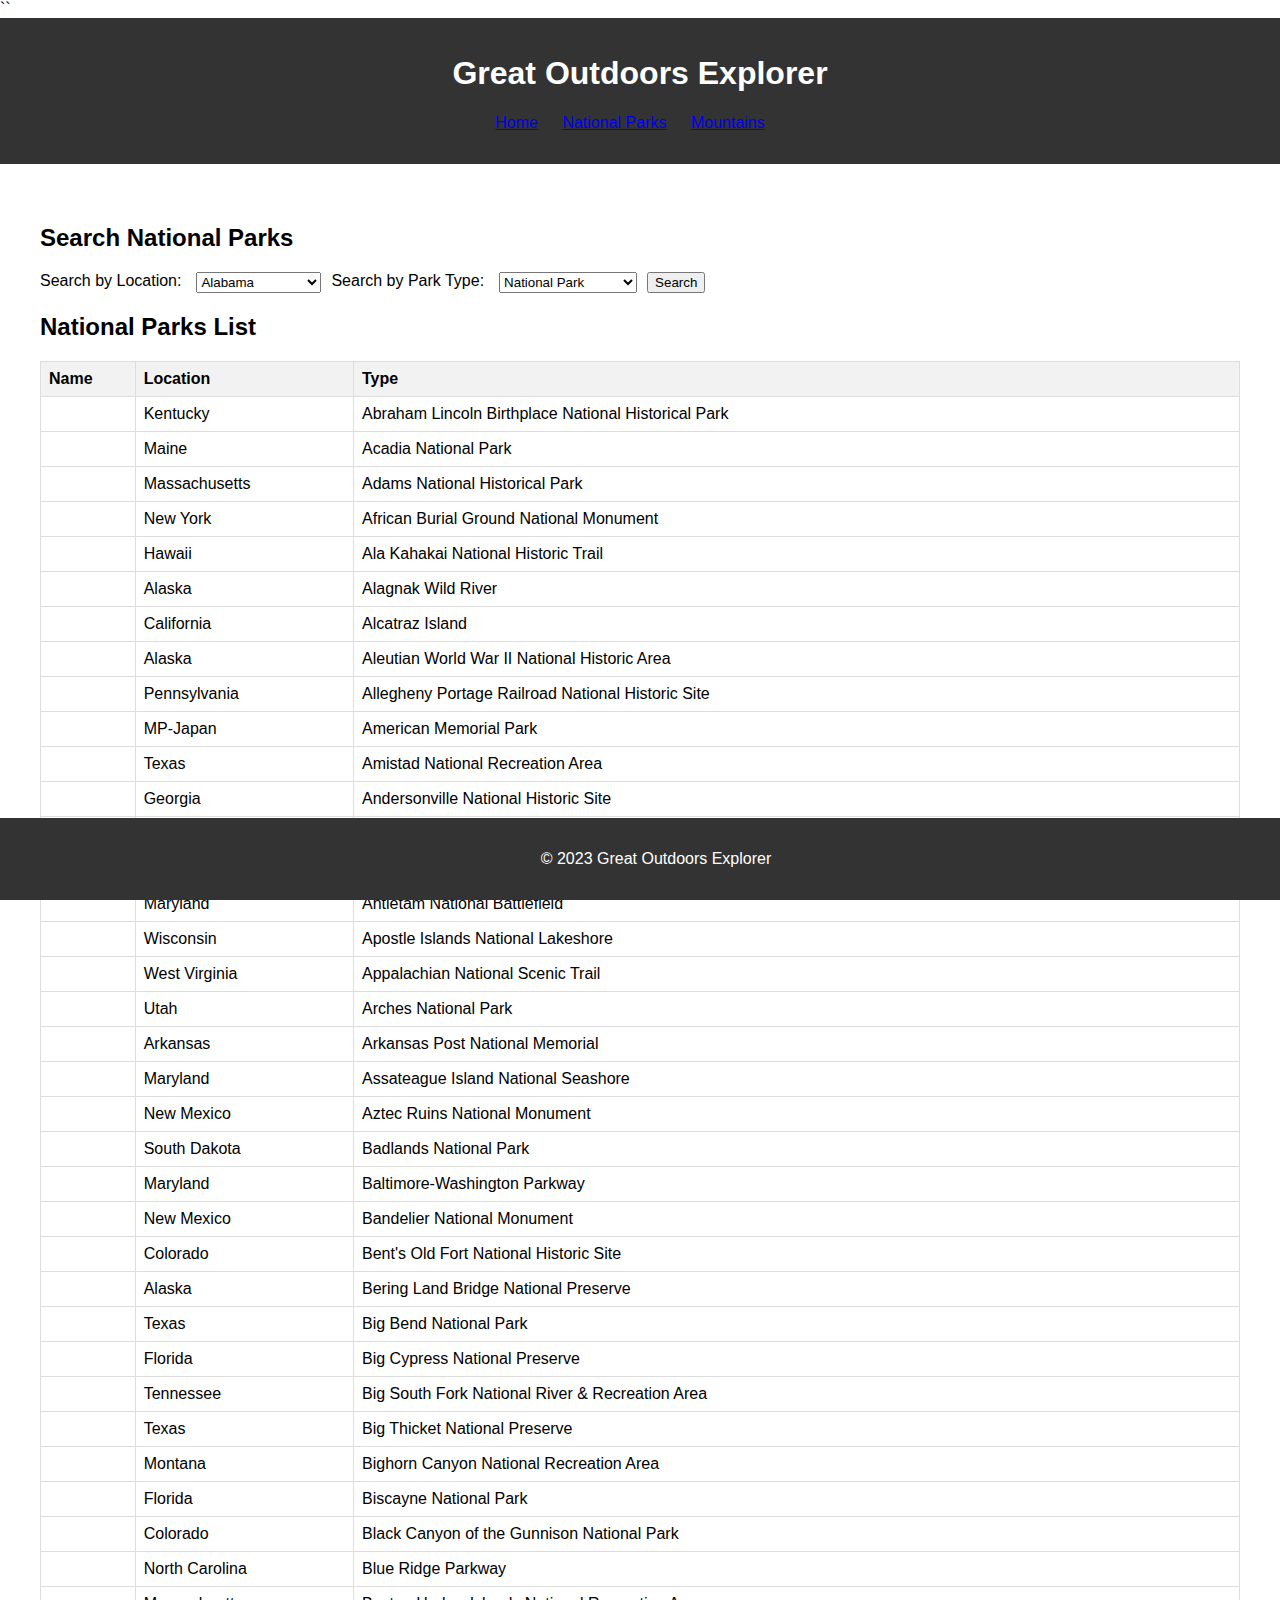
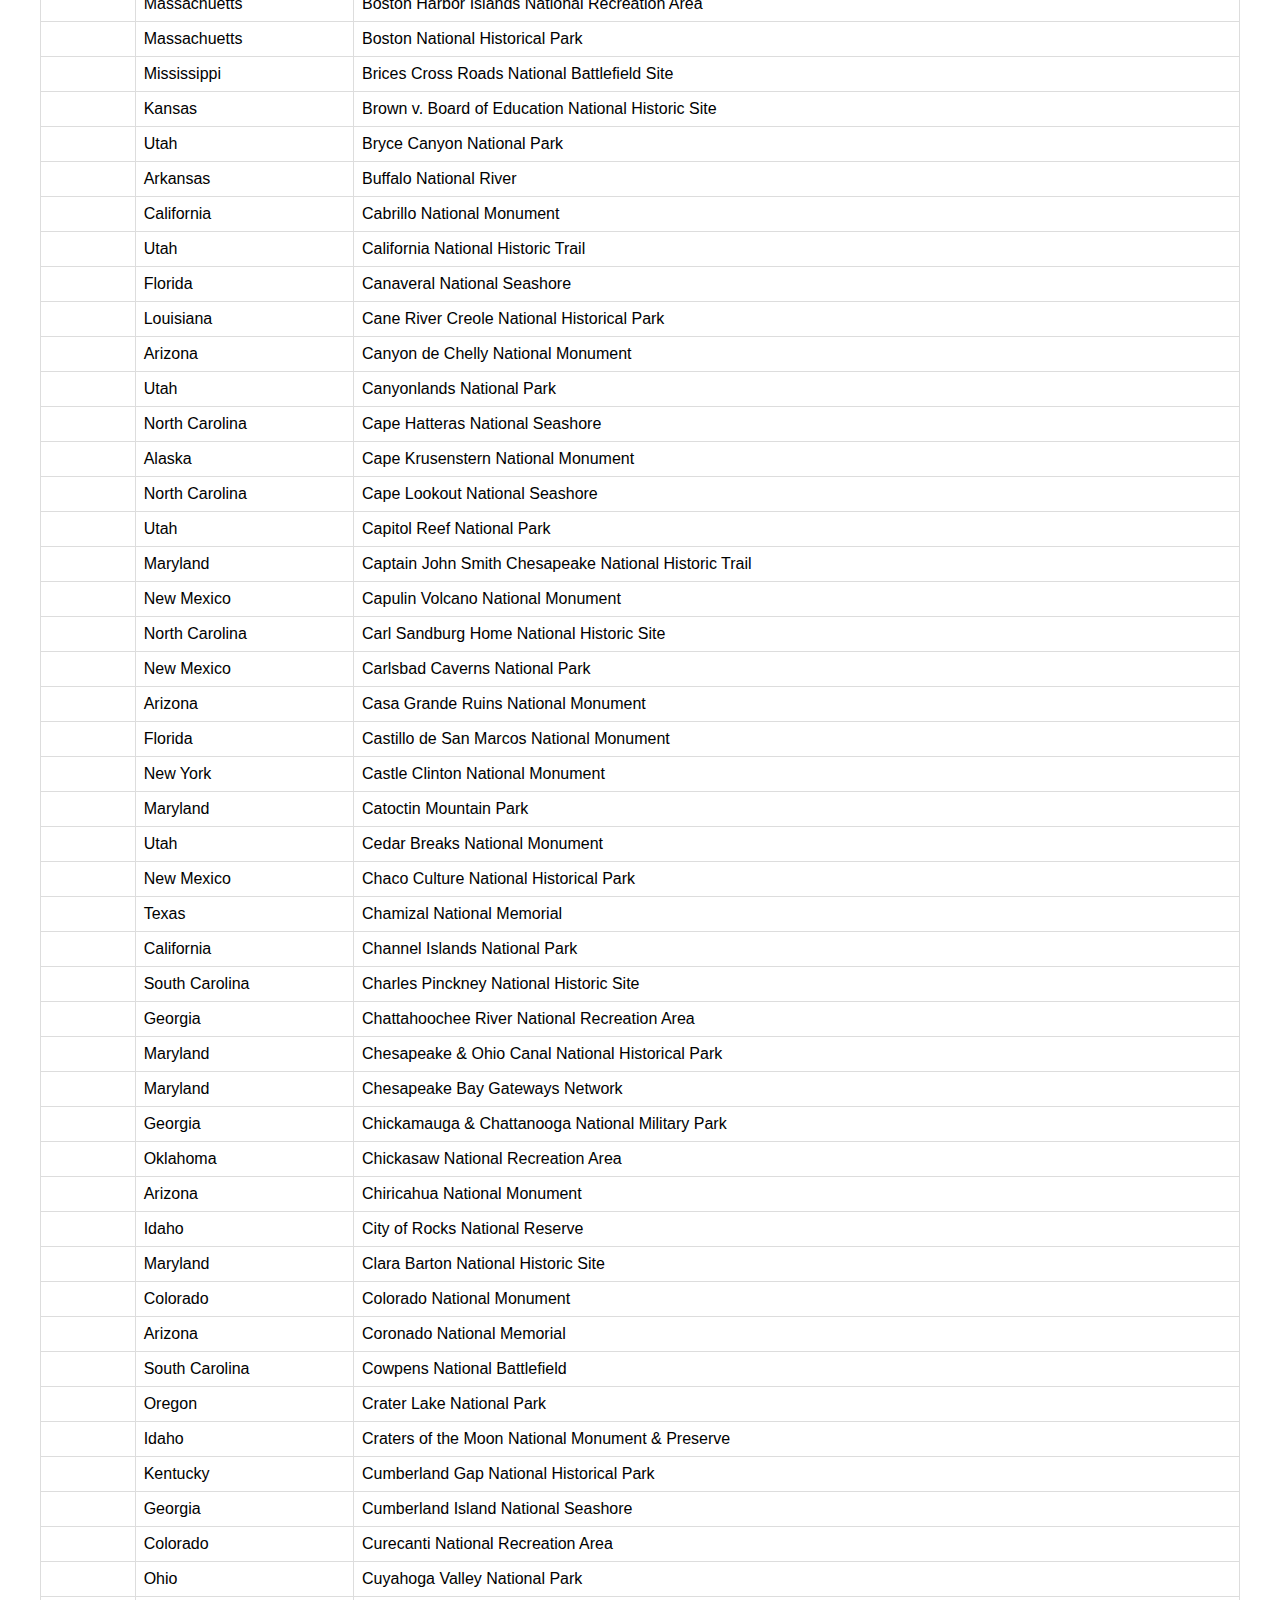
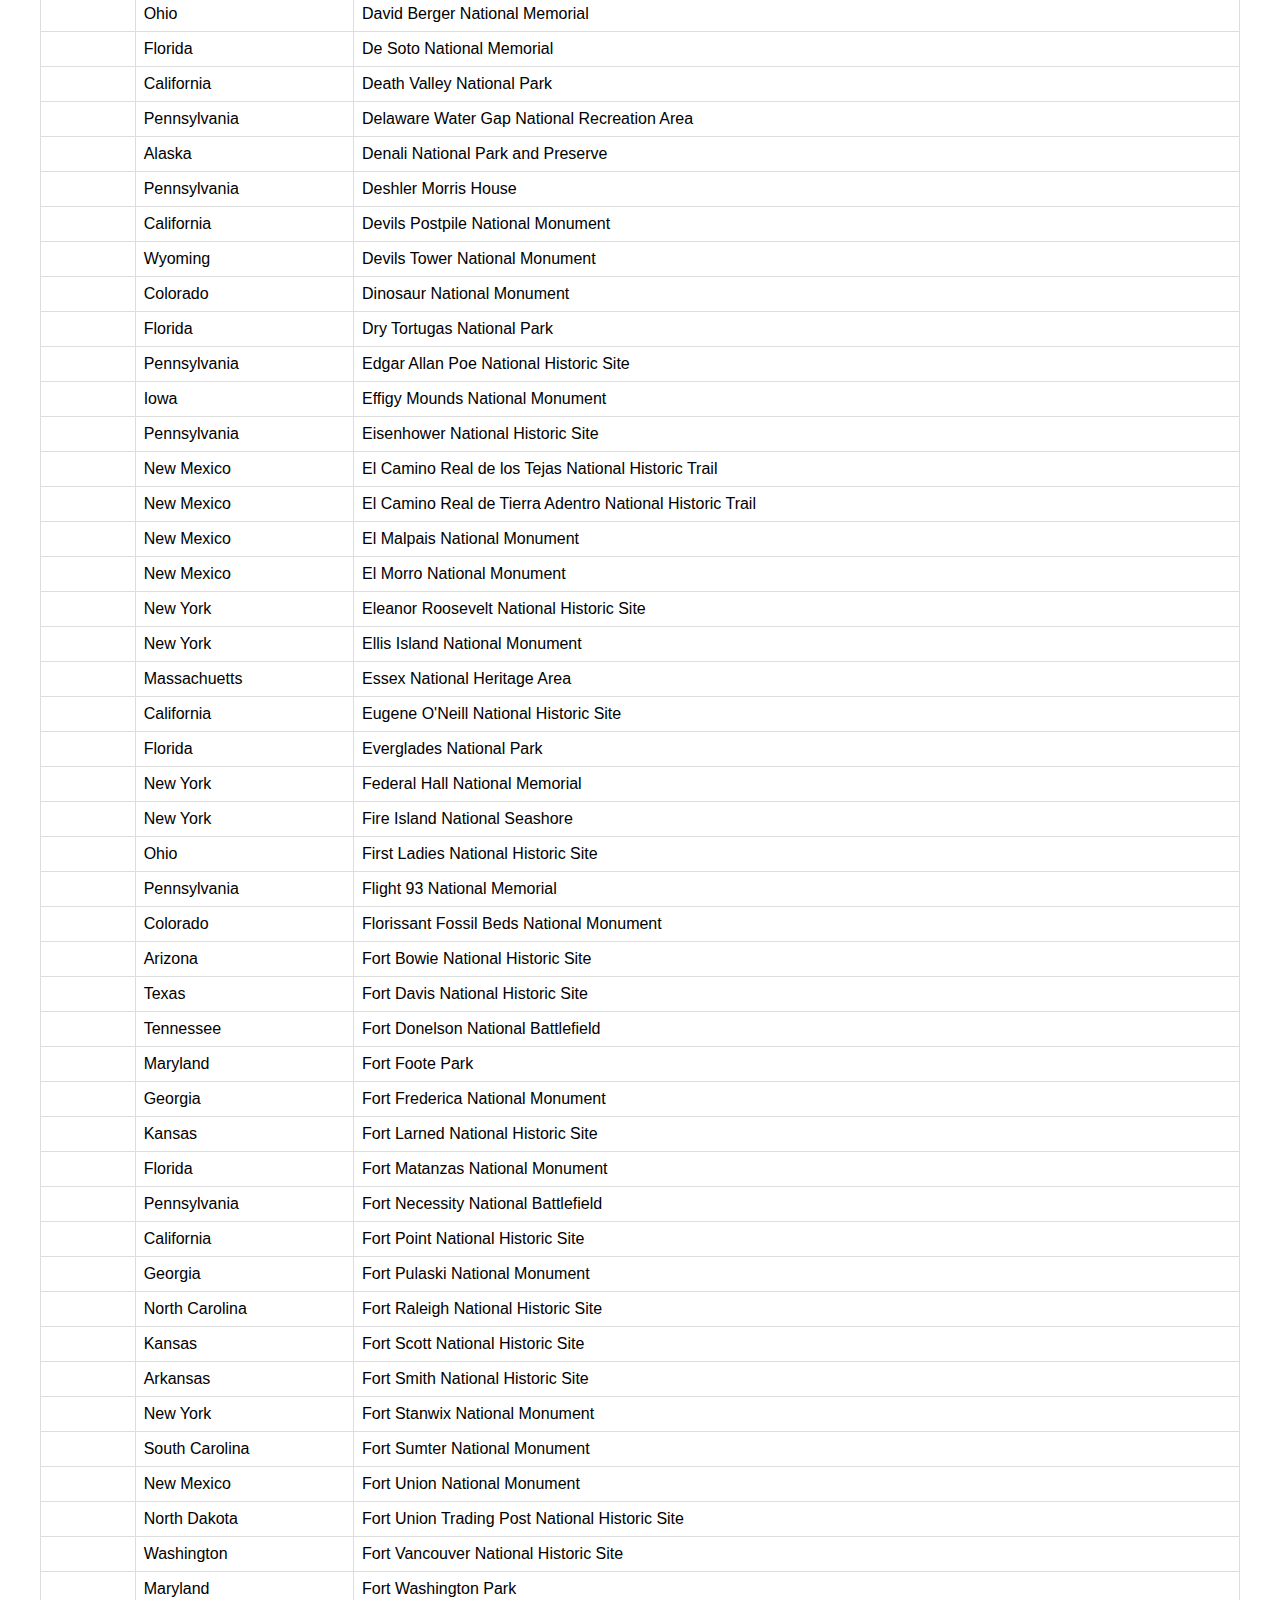
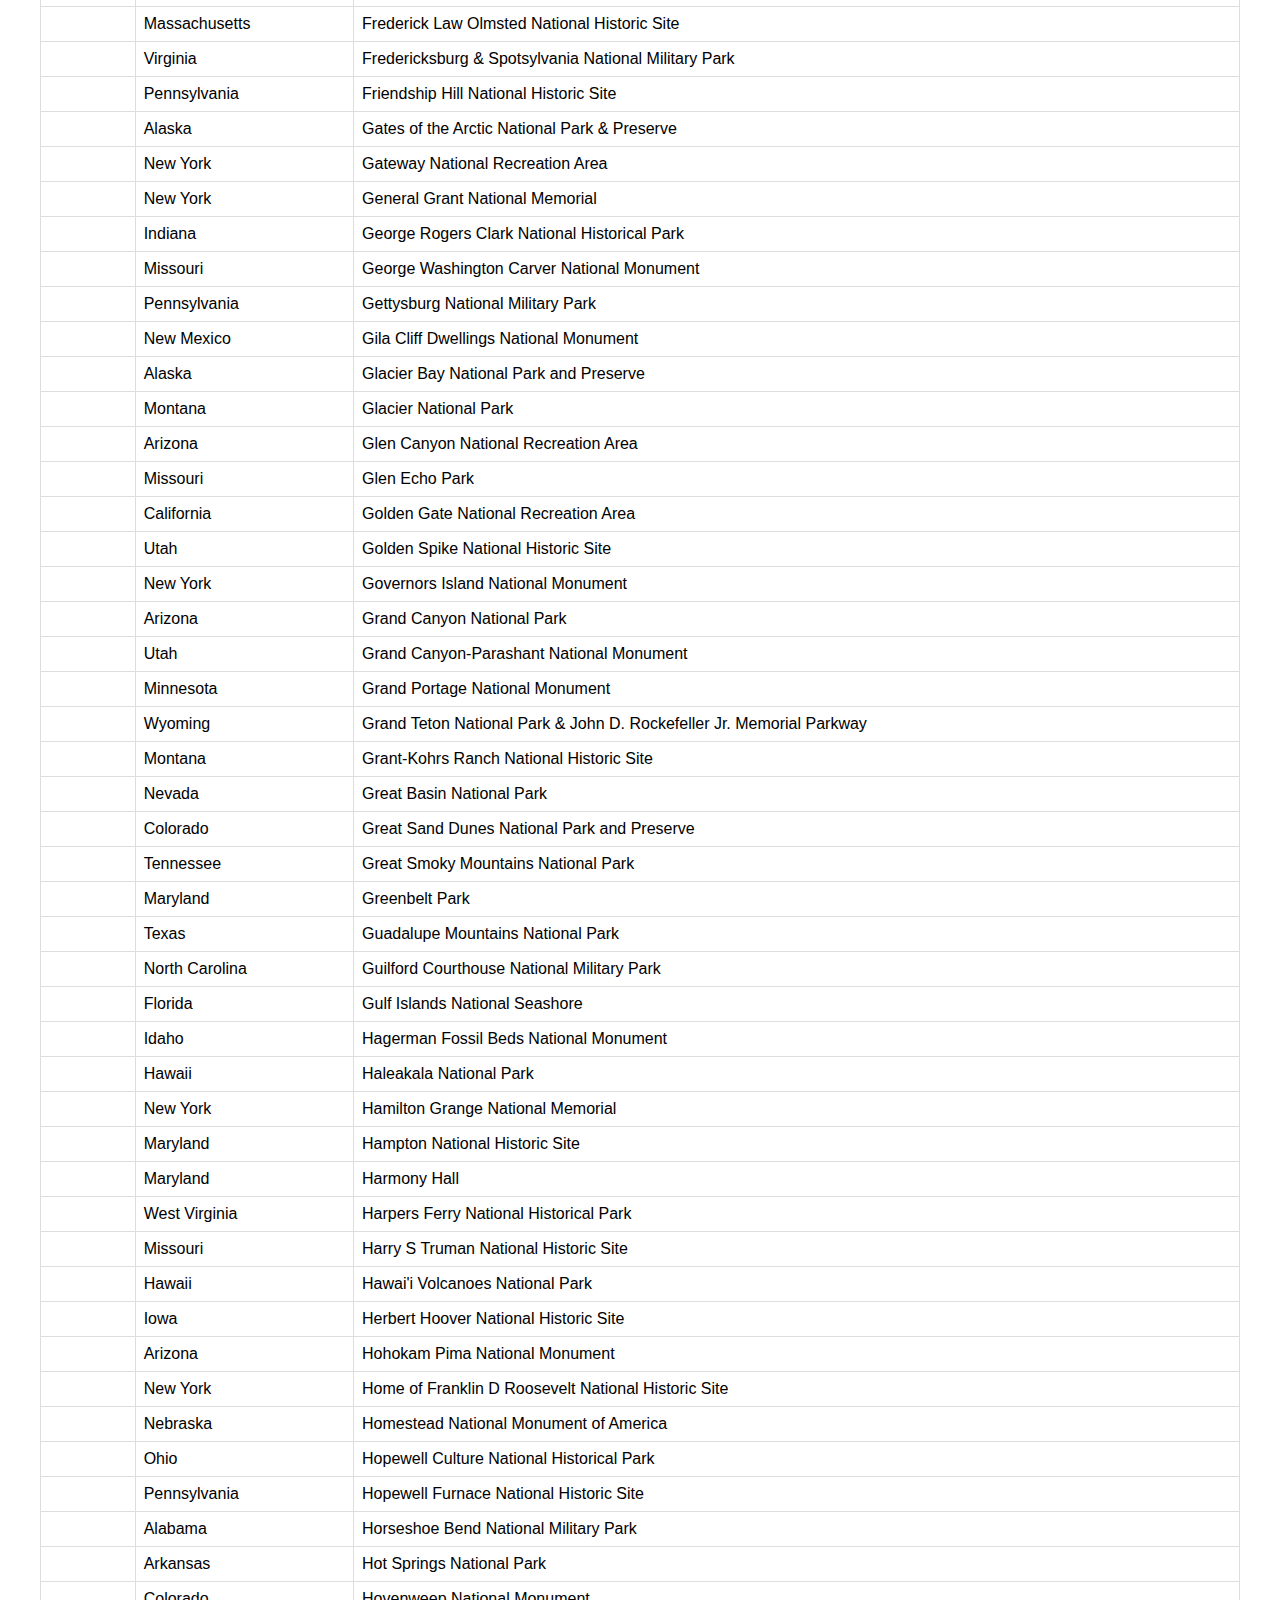
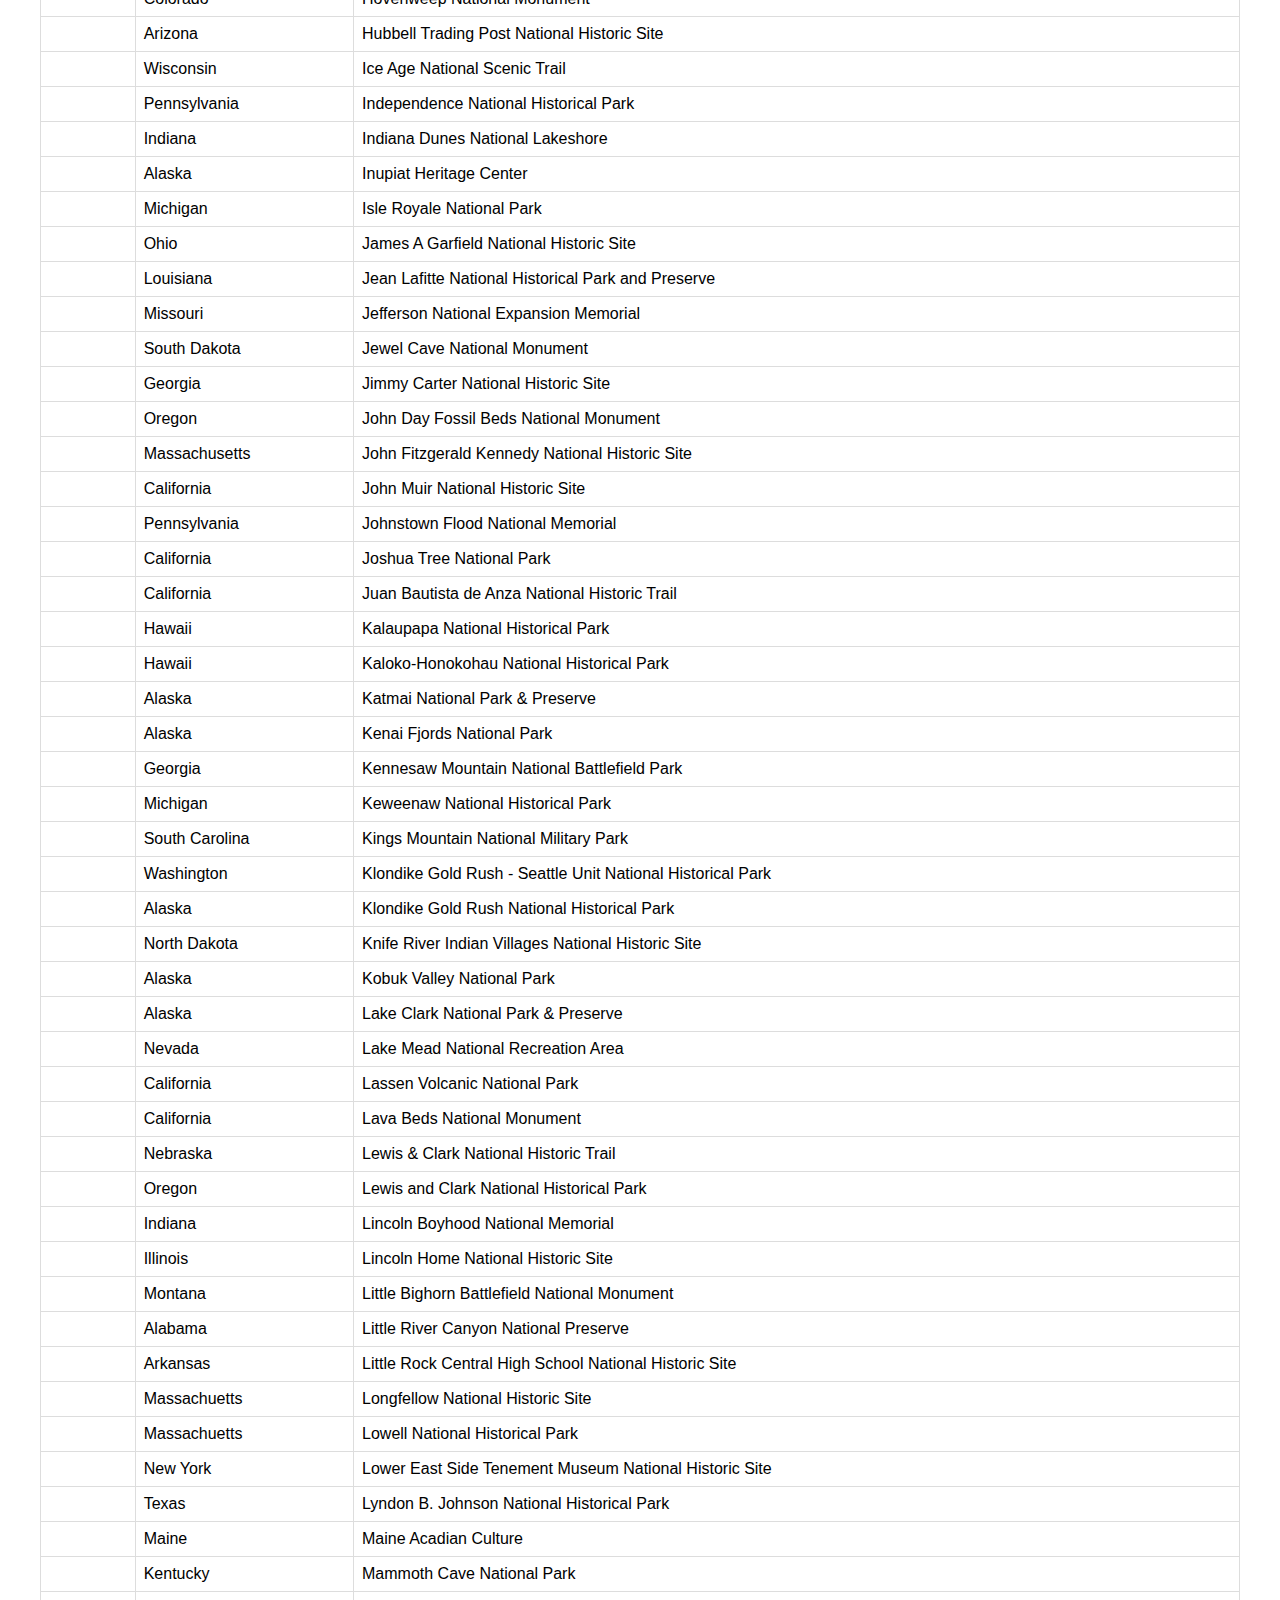
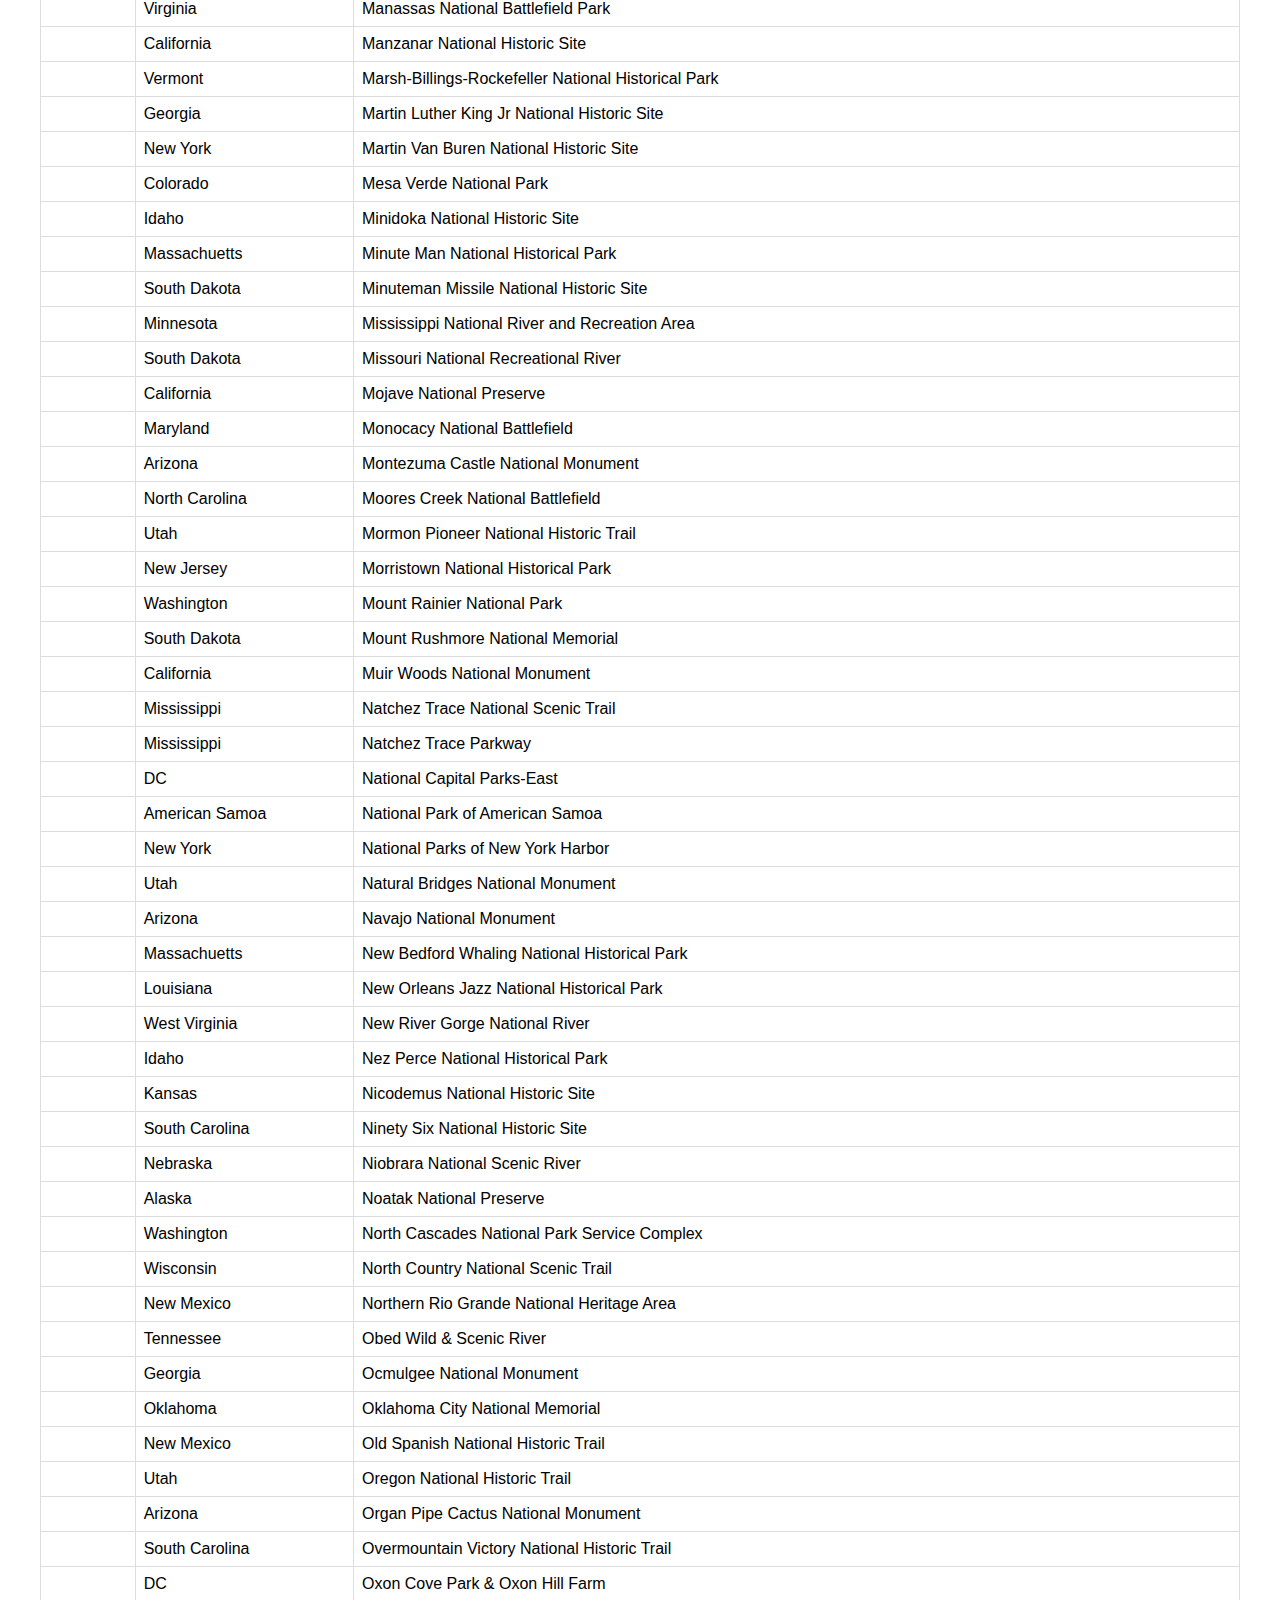
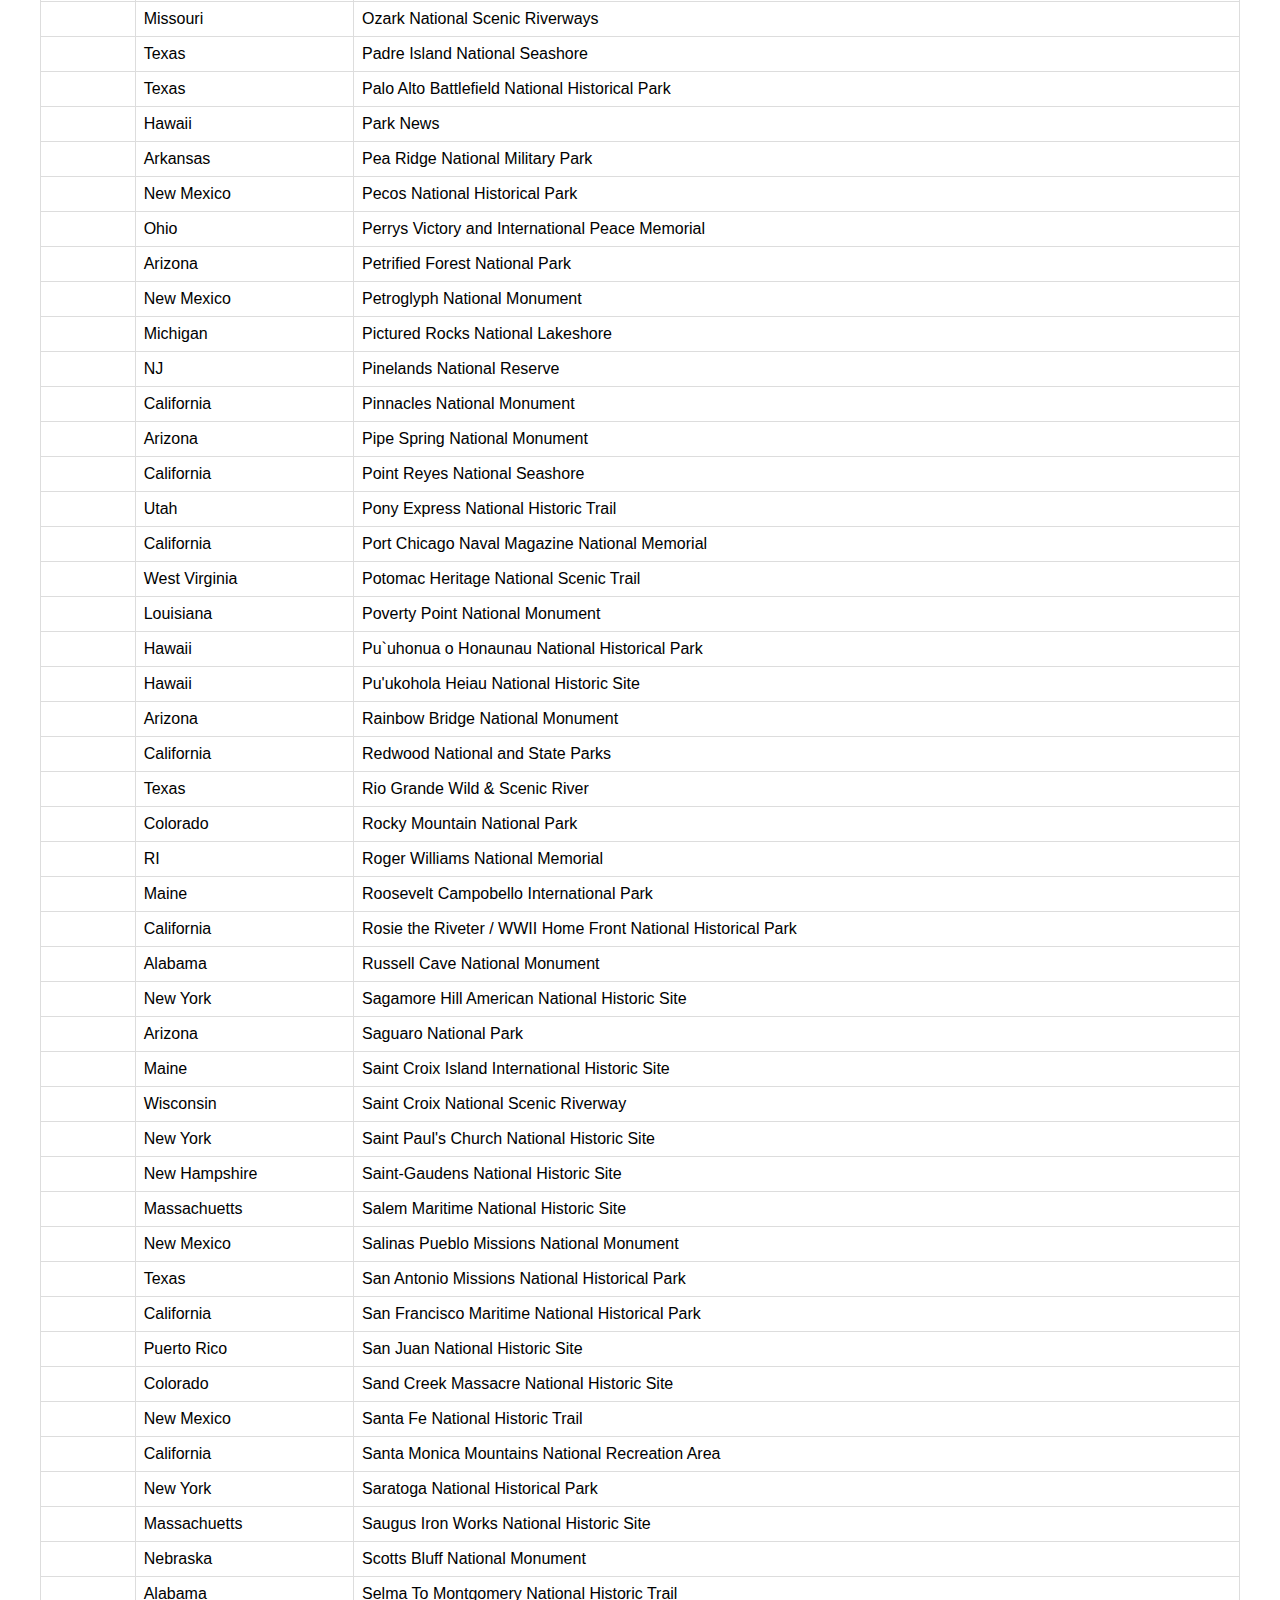
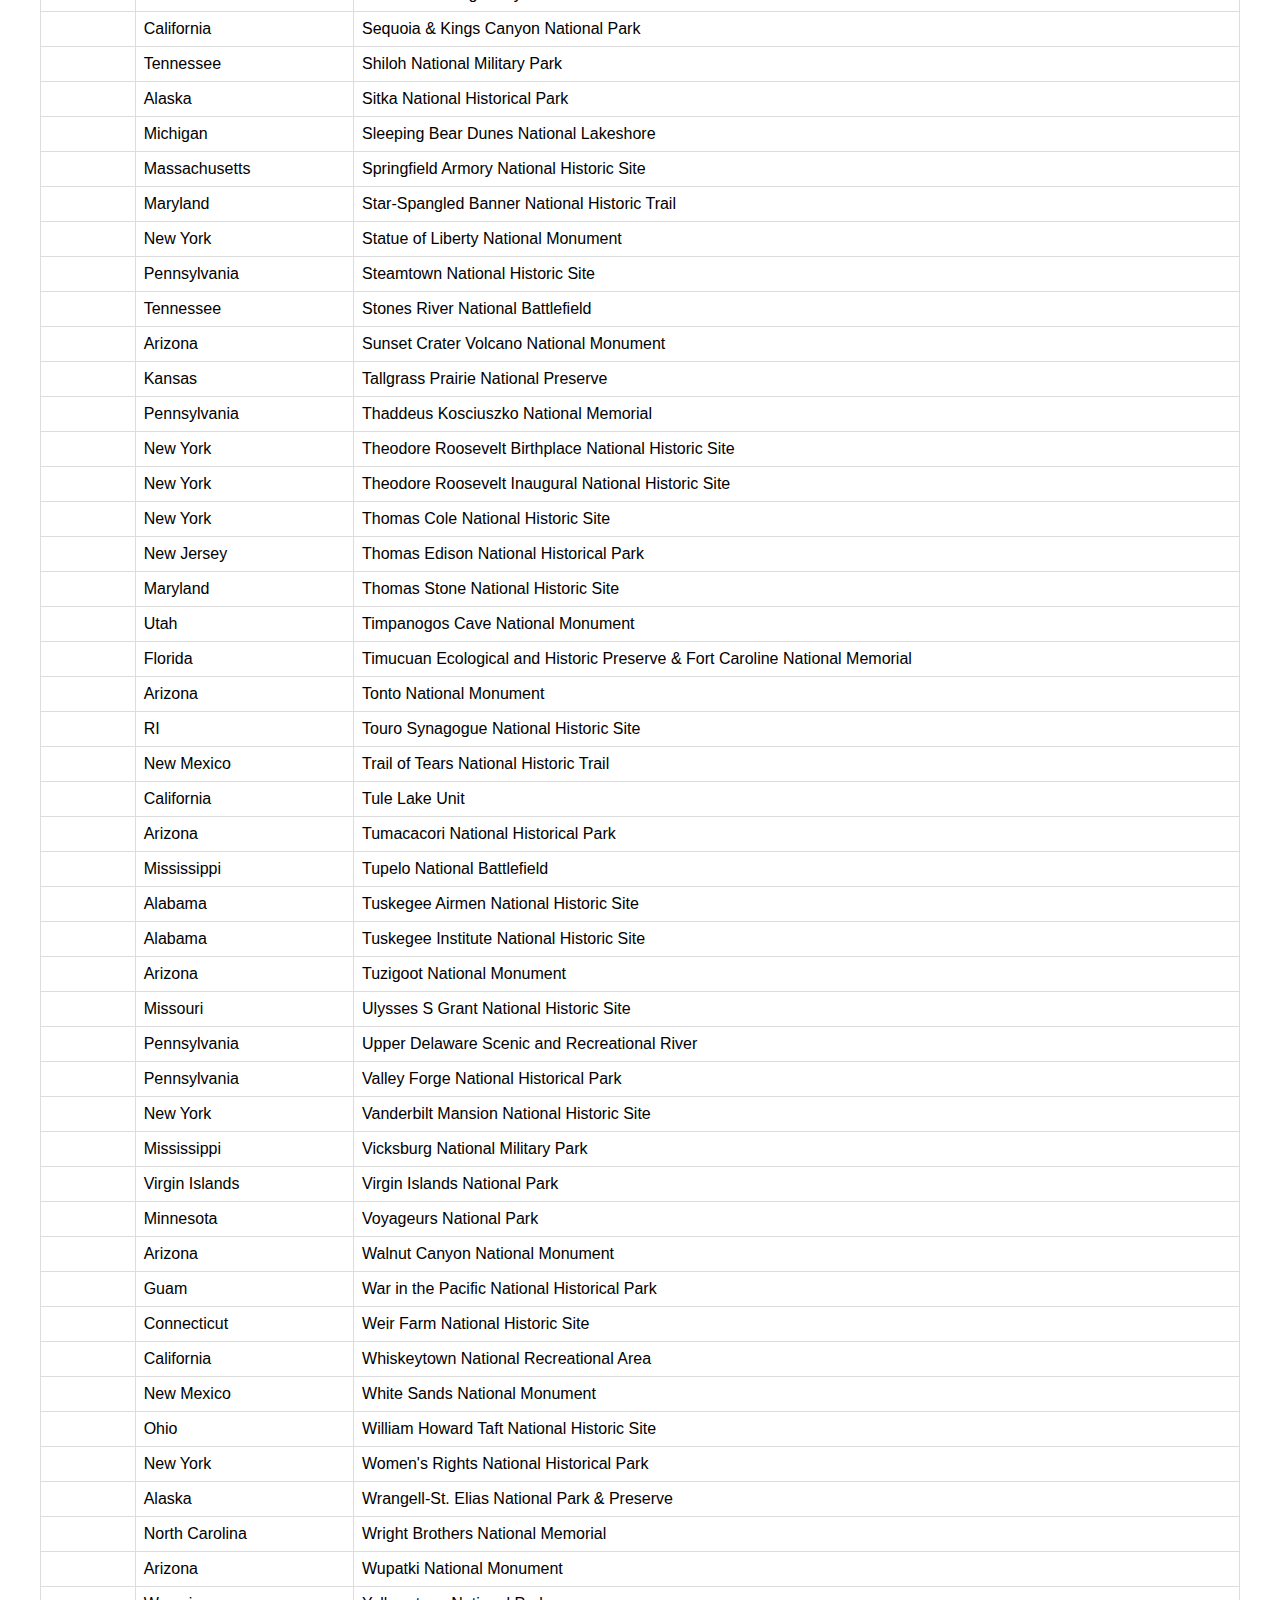
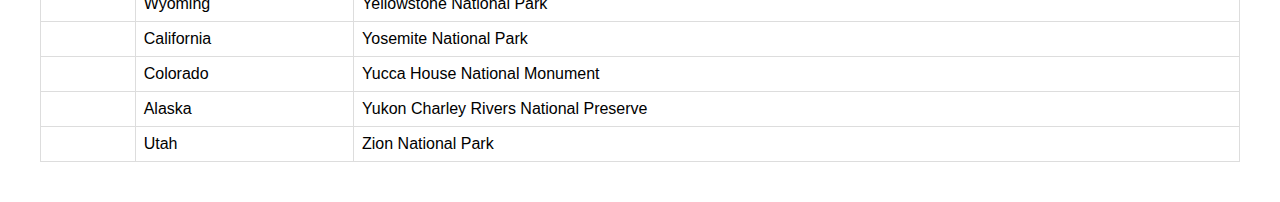
==== national_park.html @ b13d6c2b "capstone_outdoors" ====
`<!DOCTYPE html>`
<html lang="en">
<head>
    <meta charset="UTF-8">
    <meta name="viewport" content="width=device-width, initial-scale=1.0">
    <link rel="stylesheet" href="/enjoy-the-outdoors/css/style.css">
    
    <title>National Parks Search</title>
</head>
<body>
    
        <header>
            <h1>Great Outdoors Explorer</h1>
            <nav>
                <ul>
                    <li><a href="/index.html">Home</a></li>
                    <li><a href="/national_park.html">National Parks</a></li>
                    <li><a href="/mountain.html">Mountains</a></li>
                </ul>
            </nav>
        </header>
    
        
    
       
   



    <main>
        <main>
            <section class="search-options">
                <h2>Search National Parks</h2>
                <form id="parkSearchForm">
                    <label for="locationSelect">Search by Location:</label>
                    <select id="locationSelect" name="locationSelect"></select>
        
                    <label for="parkTypeSelect">Search by Park Type:</label>
                    <select id="parkTypeSelect" name="parkTypeSelect"></select>
        
                    <button type="button" id="searchButton" >Search</button>
                </form>
            </section>
        
            <section class="park-list">
                <h2>National Parks List</h2>
                <table id="parksTable">
                    <thead>
                        <tr>
                            <th>Name</th>
                            <th>Location</th>
                            <th>Type</th>
                        </tr>
                    </thead>
                    <tbody id="parksTableBody"></tbody>
                </table>
            </section>
        </main>
        
    </main>


<!-- Content -->

<script src="/enjoy-the-outdoors/scripts/national_parks.js"></script>
<script src="/enjoy-the-outdoors/scripts/locationData.js"></script>
<script src="/enjoy-the-outdoors/scripts/nationalParkData.js"></script>
<script src="/enjoy-the-outdoors/scripts/parkTypeData.js"></script>

<footer>
    <p>&copy; 2023 Great Outdoors Explorer</p>
</footer>
</body>
</html>
---- enjoy-the-outdoors/css/style.css ----
body {
    font-family: 'Arial', sans-serif;
    margin: 0;
    padding: 0;
}

header {
    background-color: #333;
    color: #fff;
    padding: 1em;
    text-align: center;
}

nav ul {
    list-style-type: none;
    padding: 0;
}

nav li {
    display: inline;
    margin-right: 20px;
}

main {
    padding: 20px;
}

footer {
    background-color: #333;
    color: #fff;
    text-align: center;
    padding: 1em;
    position: fixed;
    bottom: 0;
    width: 100%;
}
/* national-parks.css */

/* Style the search form */
#parkSearchForm {
    display: flex;
    flex-wrap: wrap;
    gap: 10px;
}

#parkSearchForm label {
    margin-right: 5px;
}

/* Style the parks table */
#parksTable {
    width: 100%;
    border-collapse: collapse;
    margin-top: 20px;
}

#parksTable th, #parksTable td {
    border: 1px solid #ddd;
    padding: 8px;
    text-align: left;
}

#parksTable th {
    background-color: #f2f2f2;
}
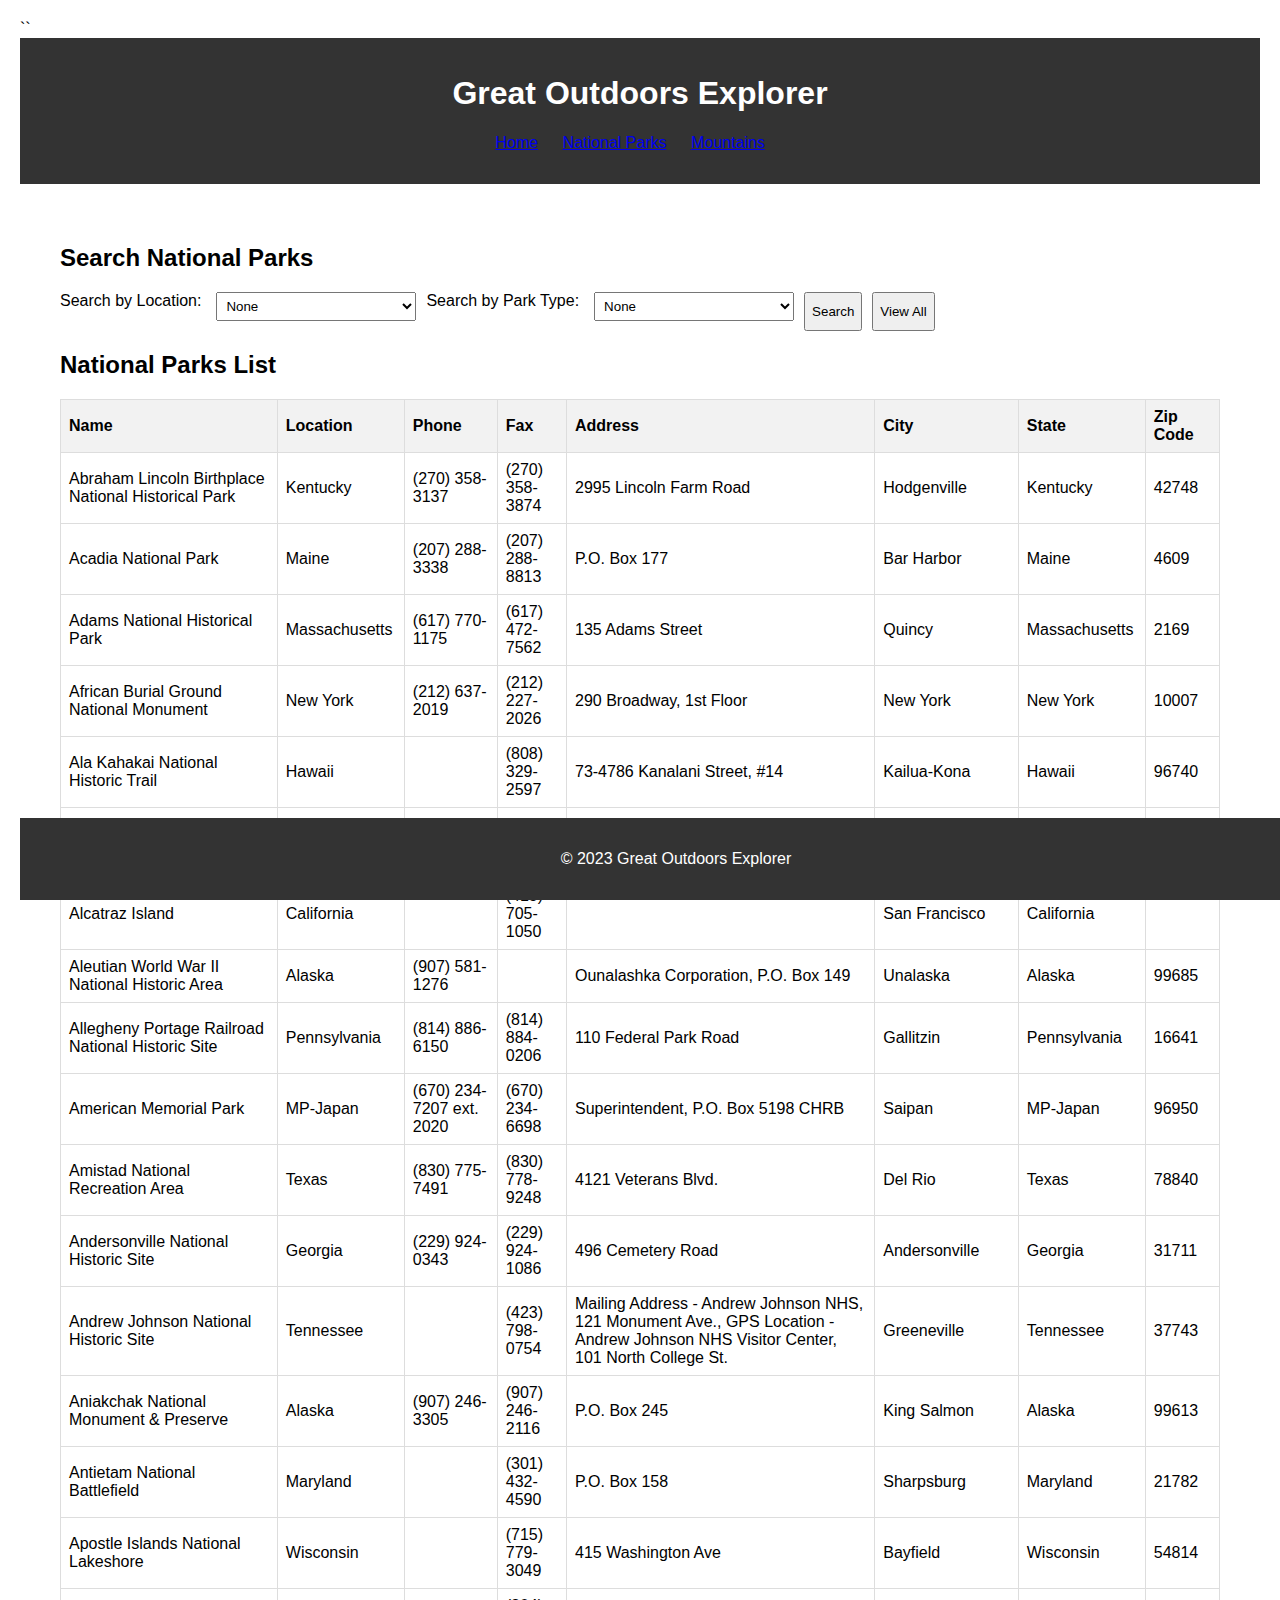
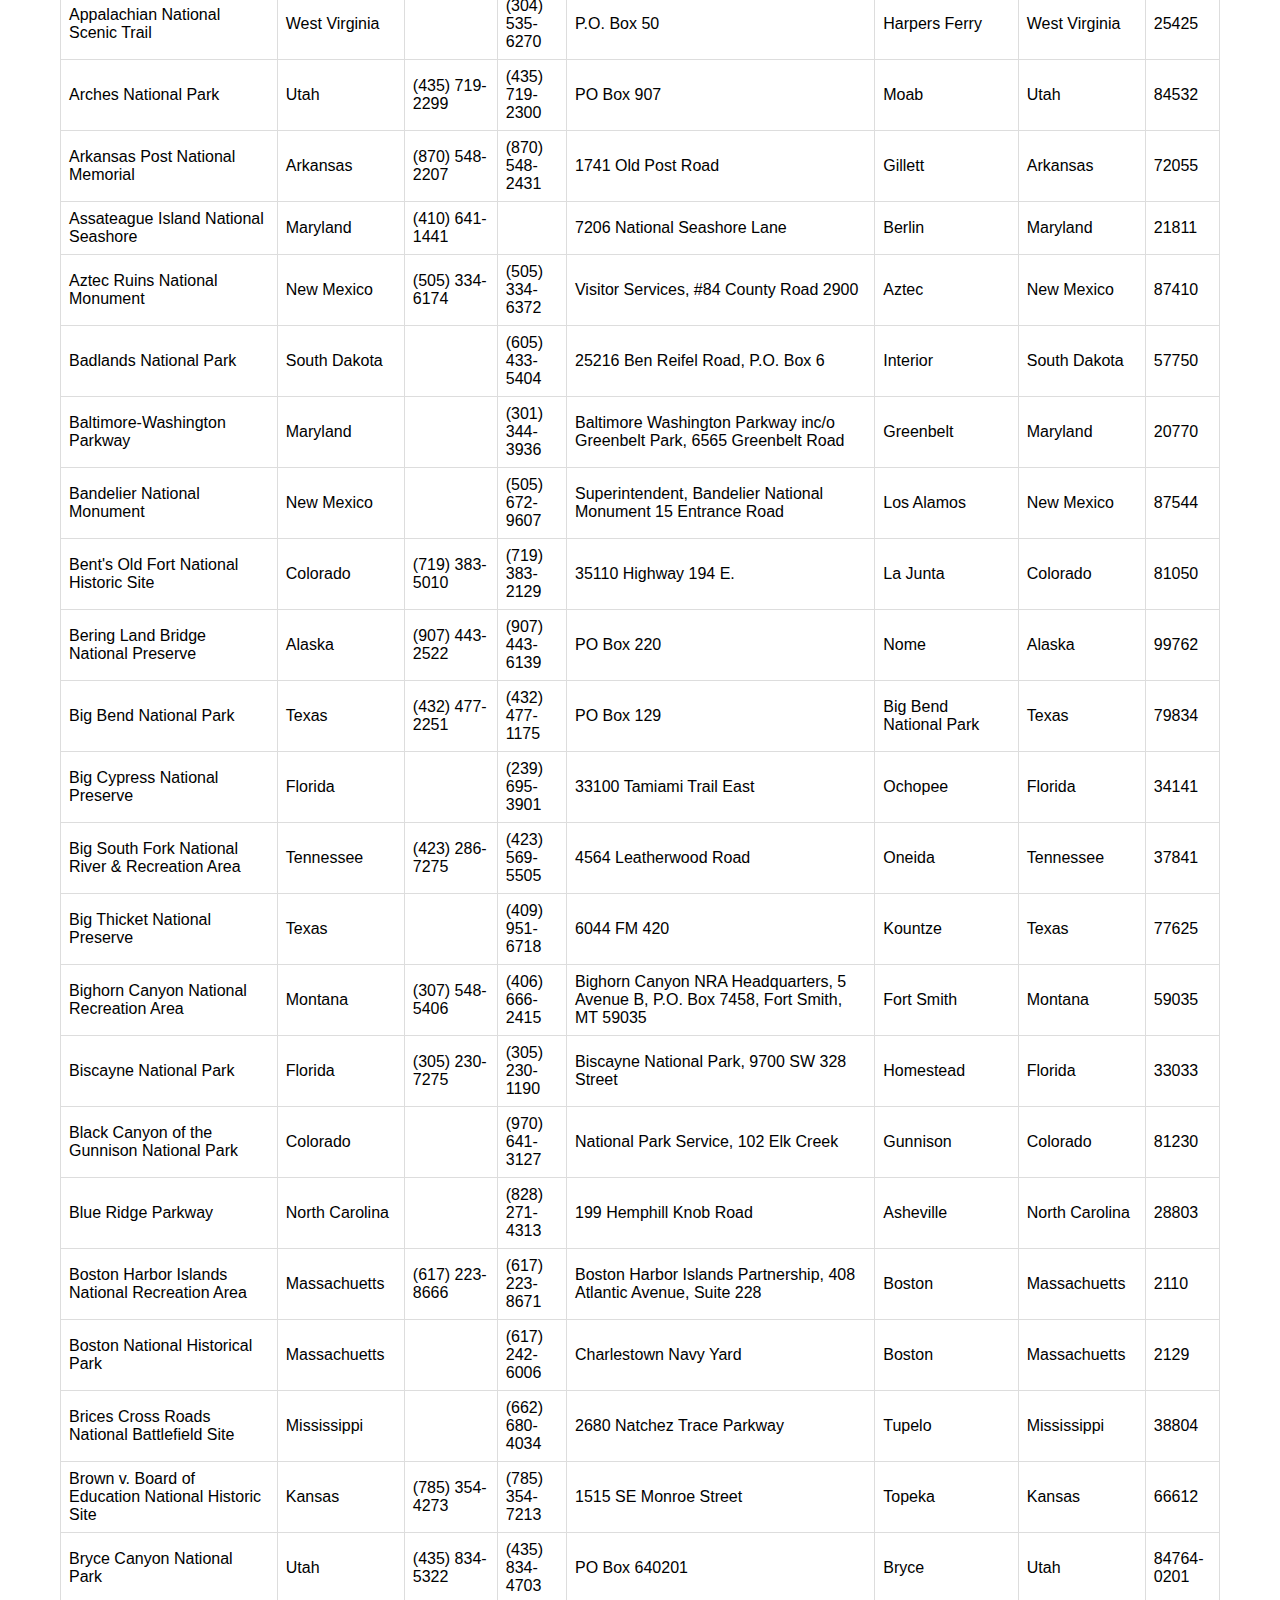
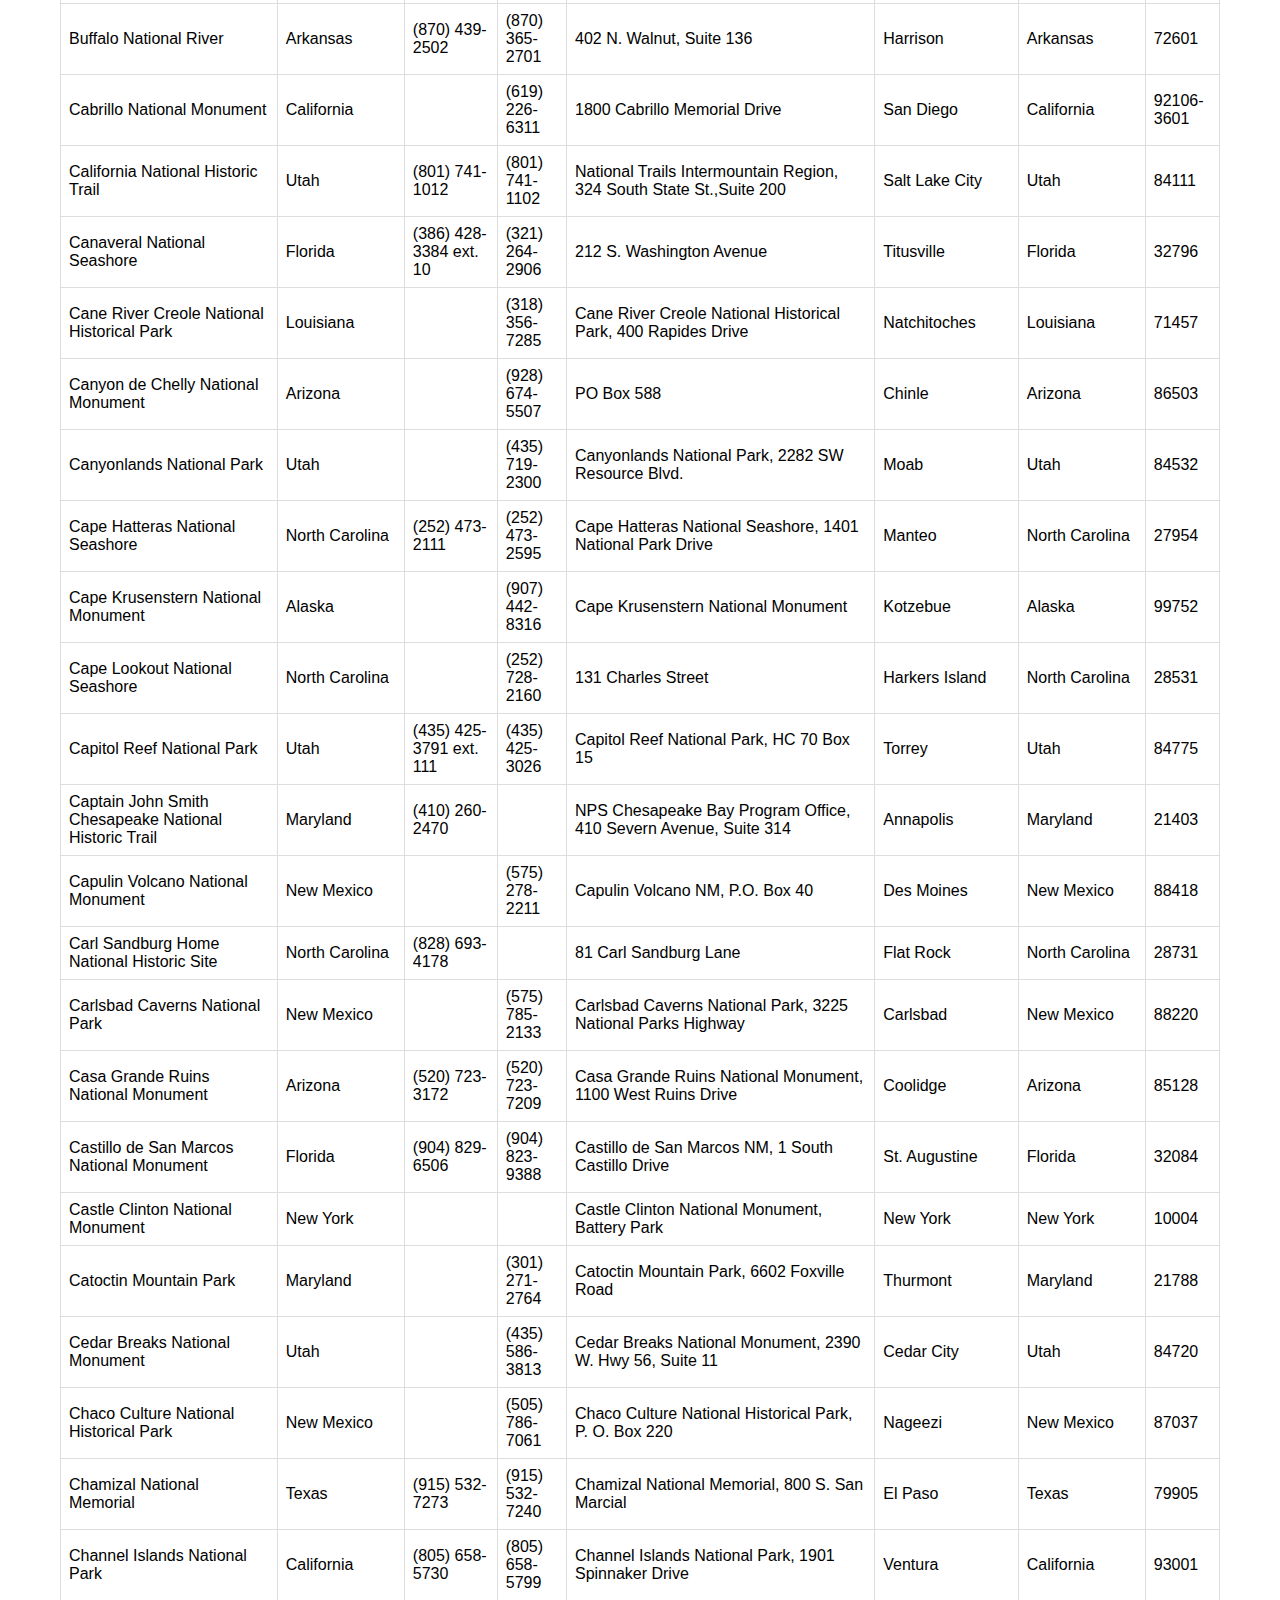
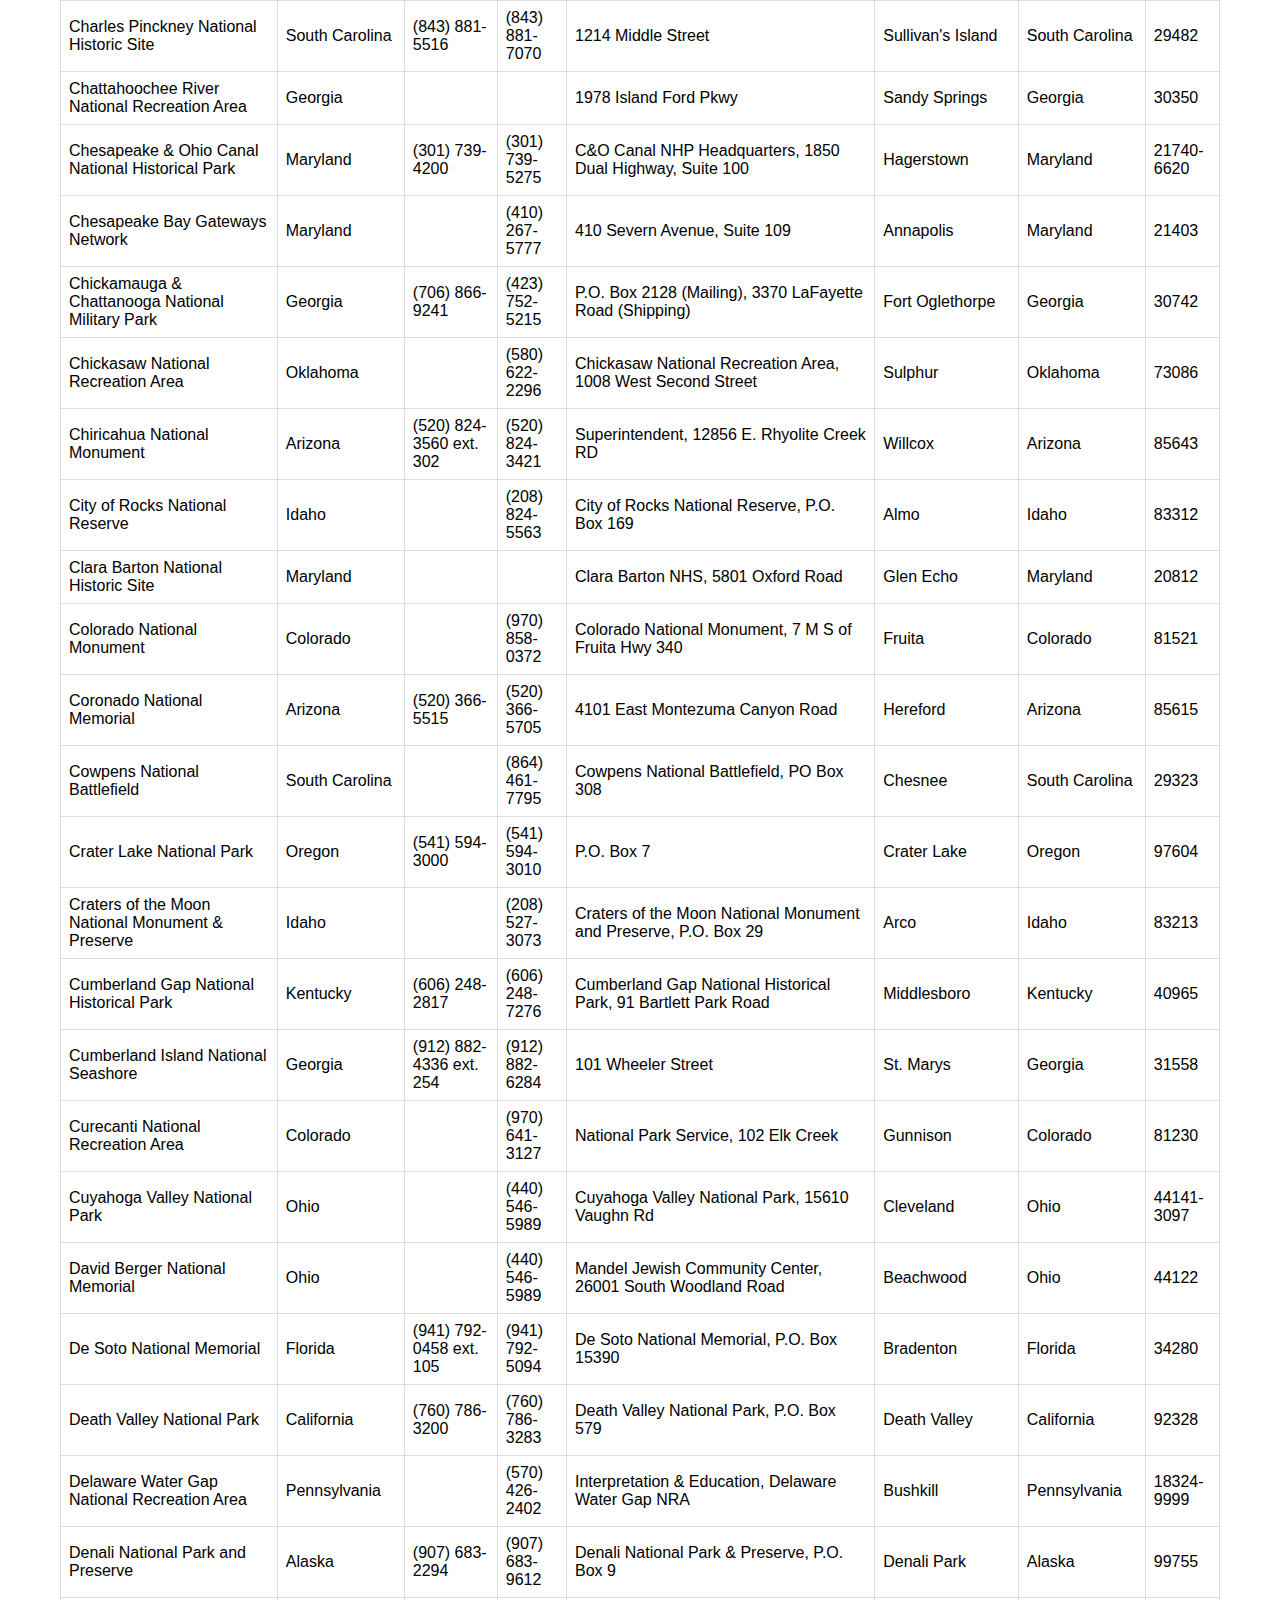
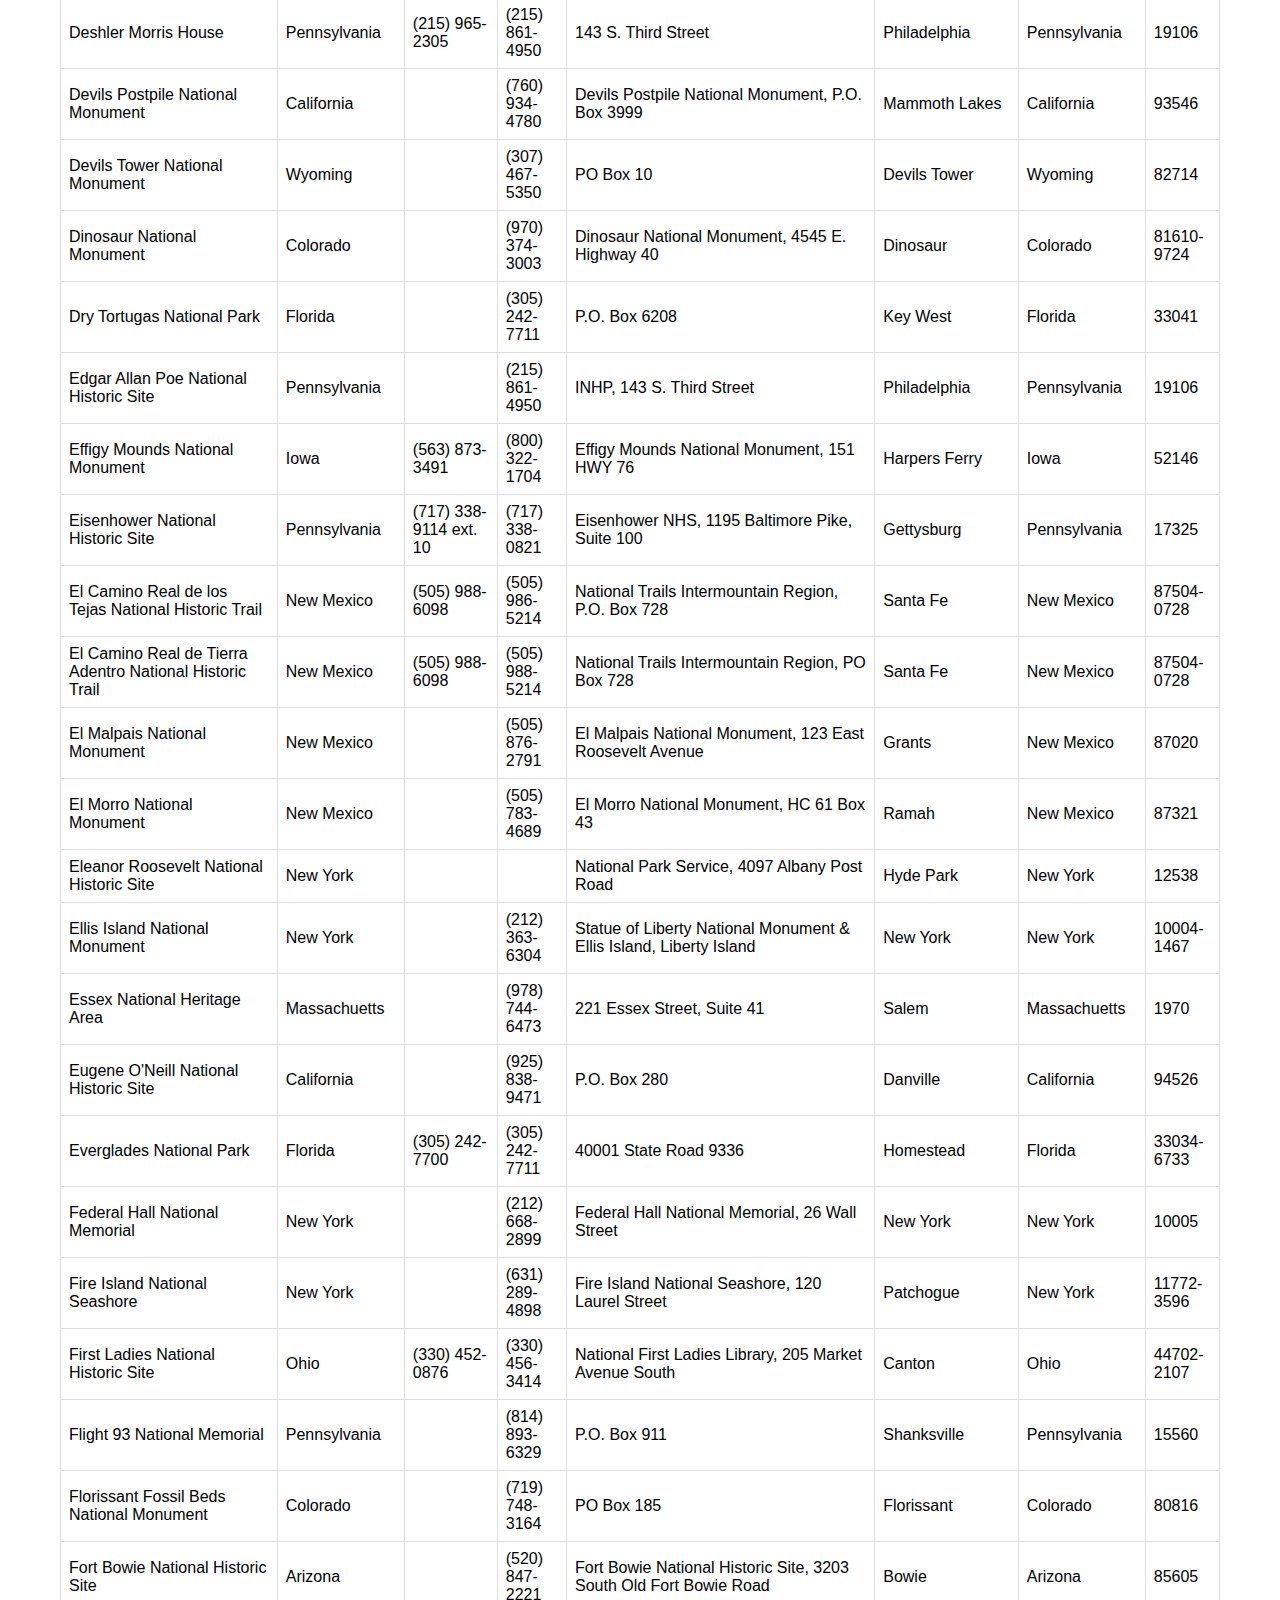
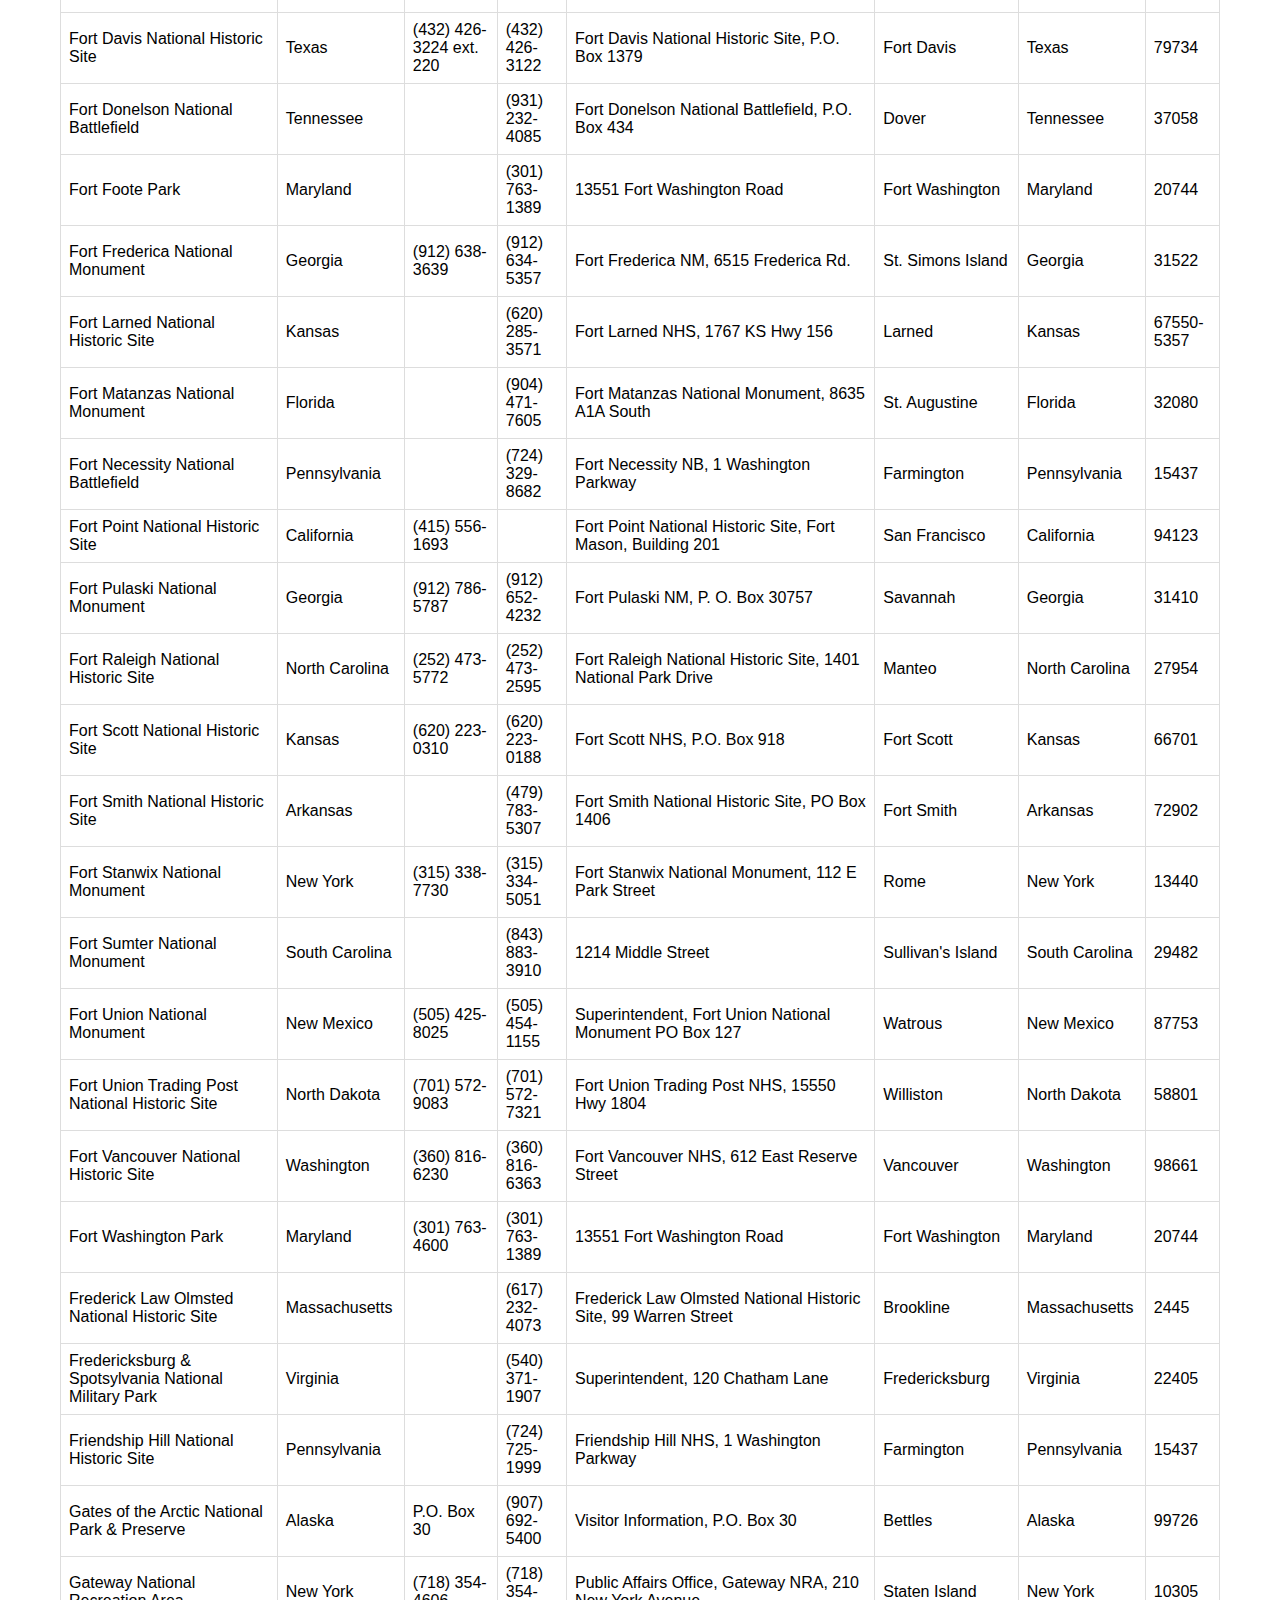
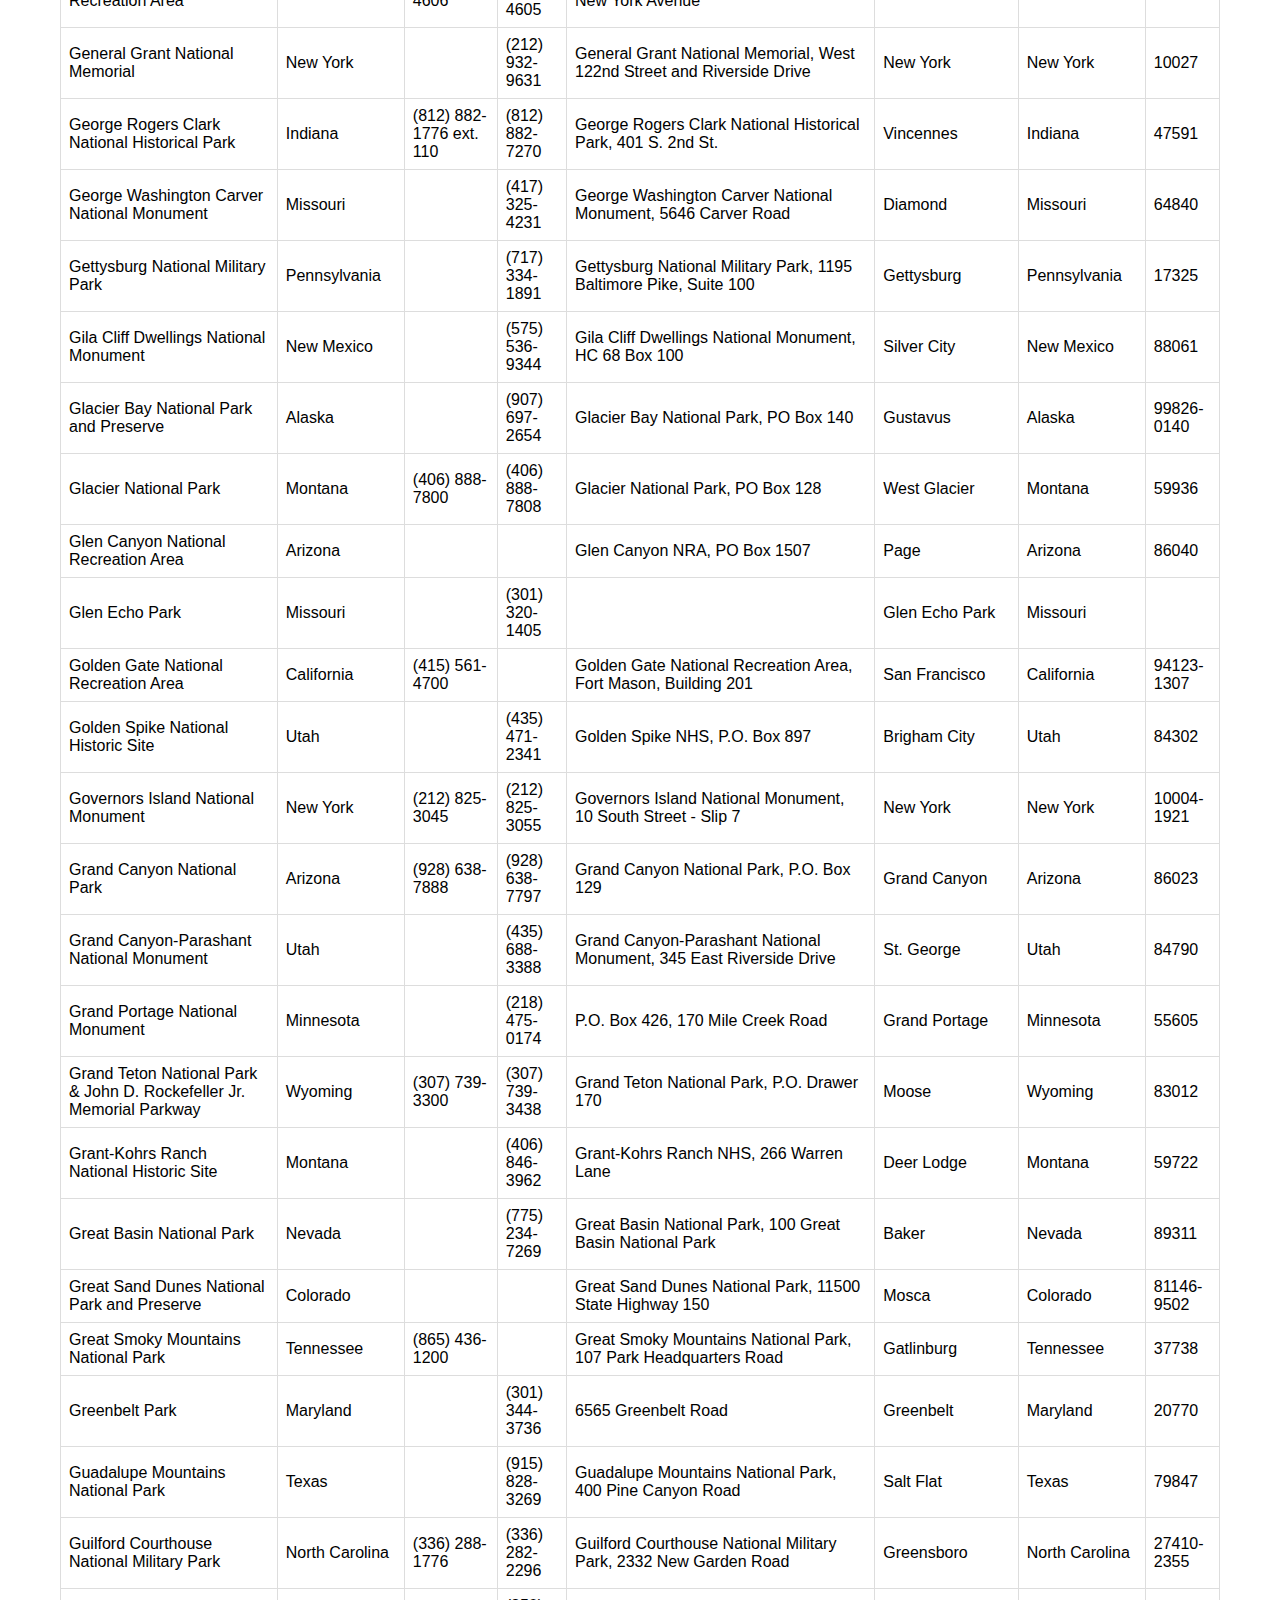
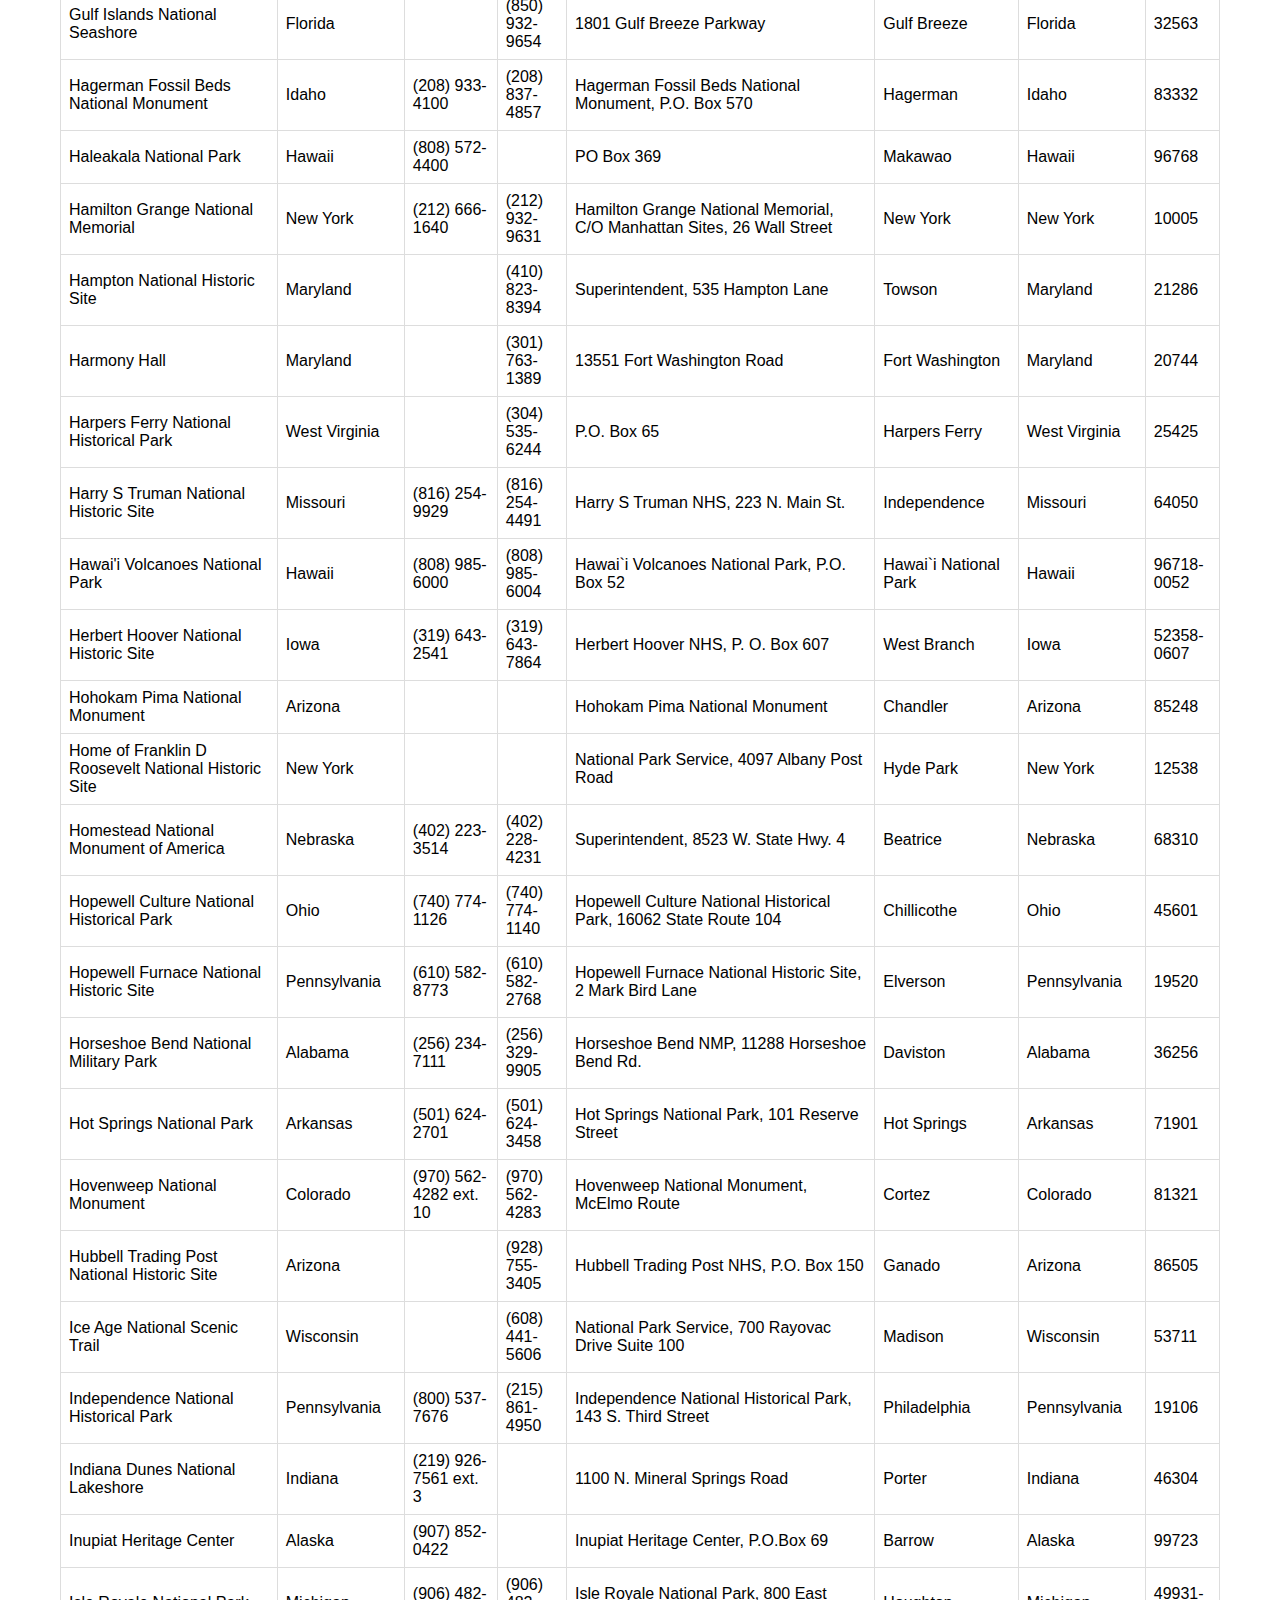
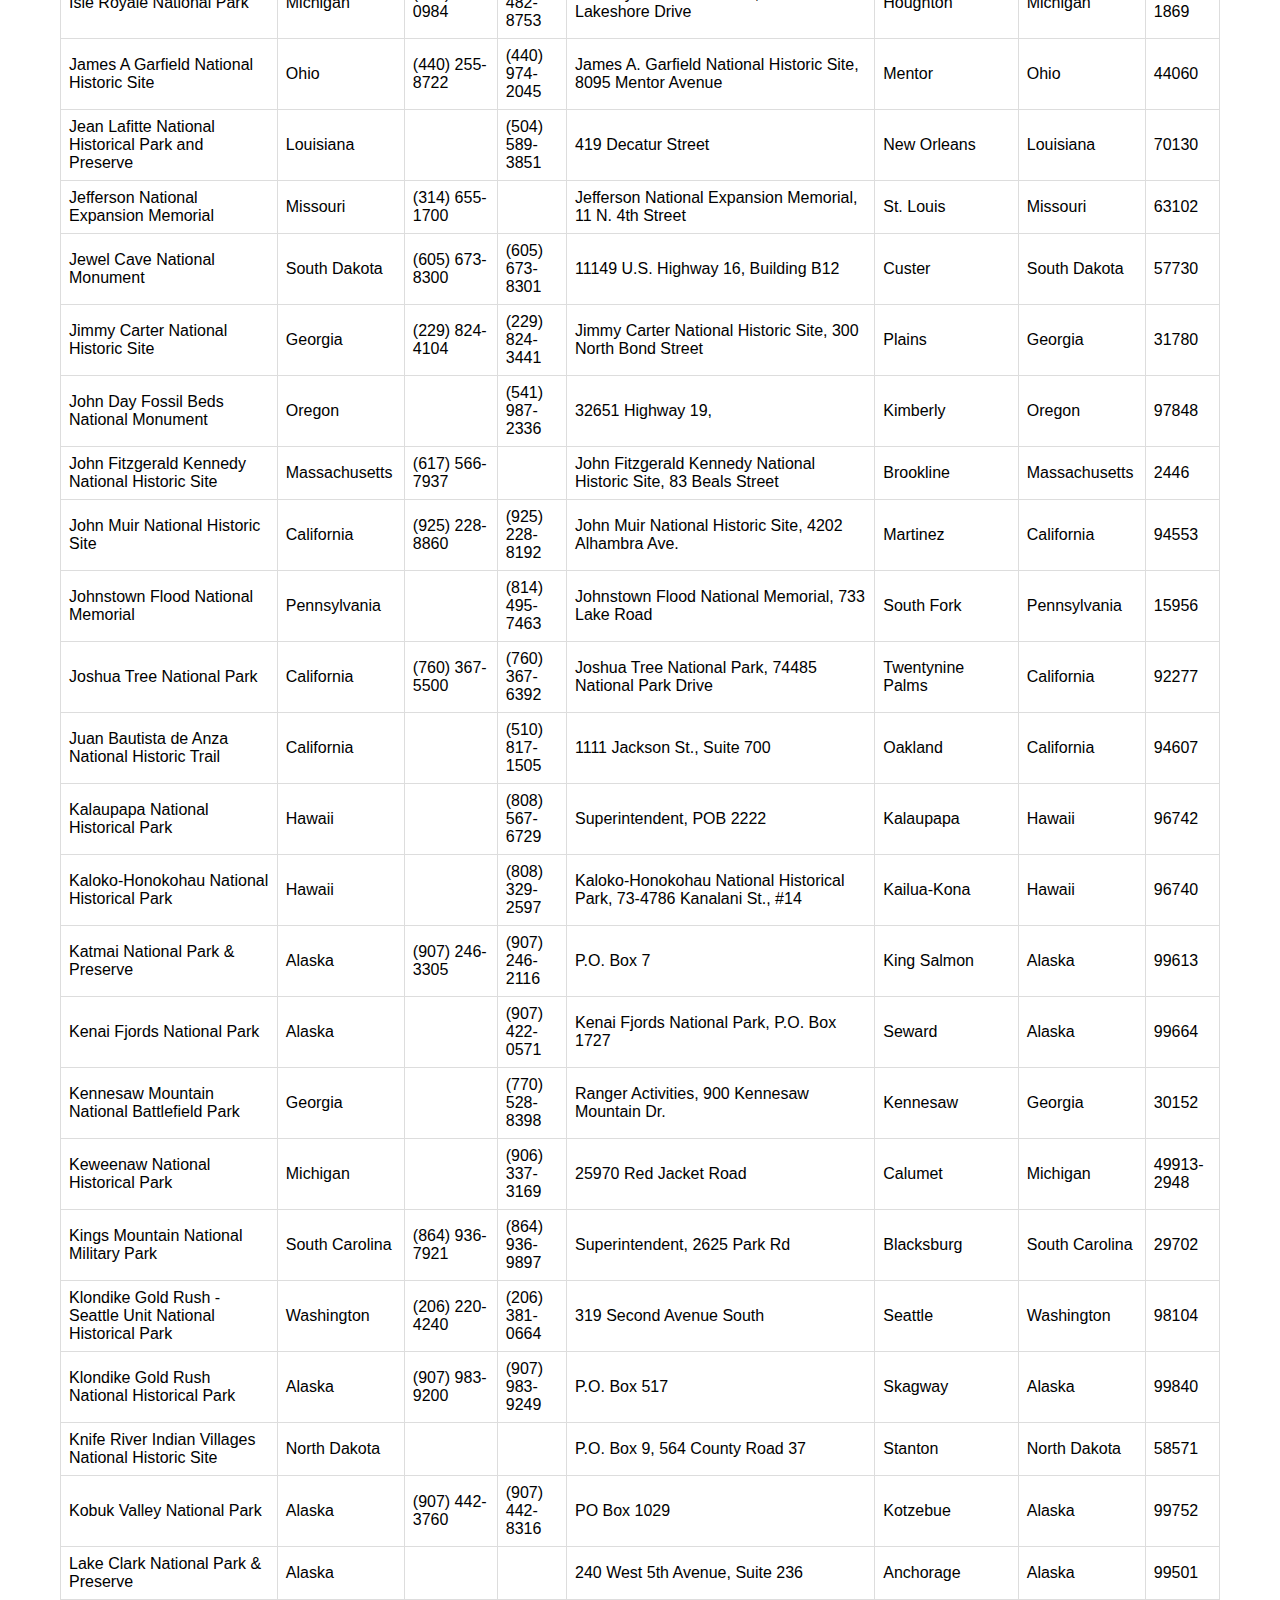
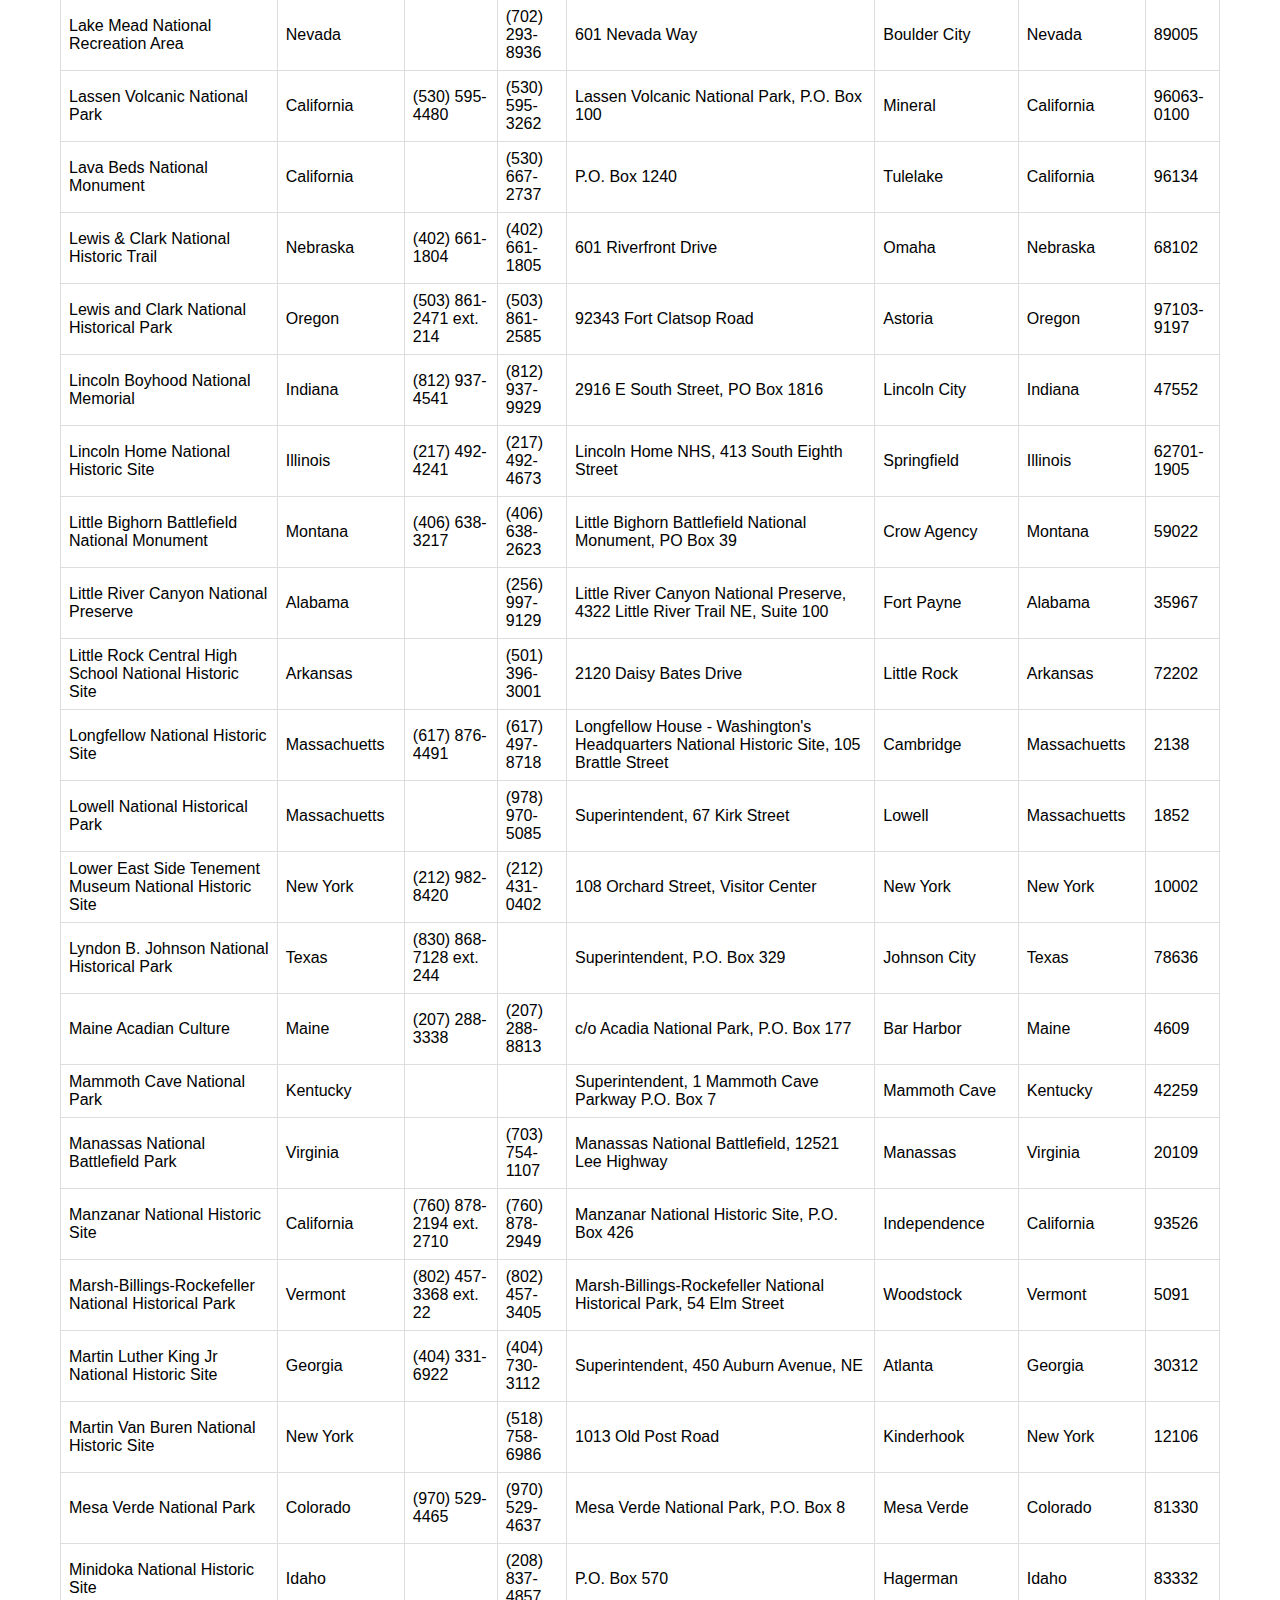
==== commit 75cda5b7: "updates" ====
--- a/national_park.html
+++ b/national_park.html
@@ -39,6 +39,7 @@
                     <select id="parkTypeSelect" name="parkTypeSelect"></select>
         
                     <button type="button" id="searchButton" >Search</button>
+                    <button type="button" id="viewAllParks">View All </button>
                 </form>
             </section>
         
--- a/enjoy-the-outdoors/css/style.css
+++ b/enjoy-the-outdoors/css/style.css
@@ -63,3 +63,40 @@
 #parksTable th {
     background-color: #f2f2f2;
 }
+body {
+    font-family: Arial, sans-serif;
+    margin: 20px;
+}
+
+form {
+    margin-bottom: 20px;
+}
+
+label {
+    display: block;
+    margin-bottom: 5px;
+}
+
+select {
+    width: 200px;
+    padding: 5px;
+    margin-bottom: 10px;
+}
+
+table {
+    width: 100%;
+    border-collapse: collapse;
+}
+
+table, th, td {
+    border: 1px solid #ddd;
+}
+
+th, td {
+    padding: 10px;
+    text-align: left;
+}
+
+th {
+    background-color: #f2f2f2;
+}
